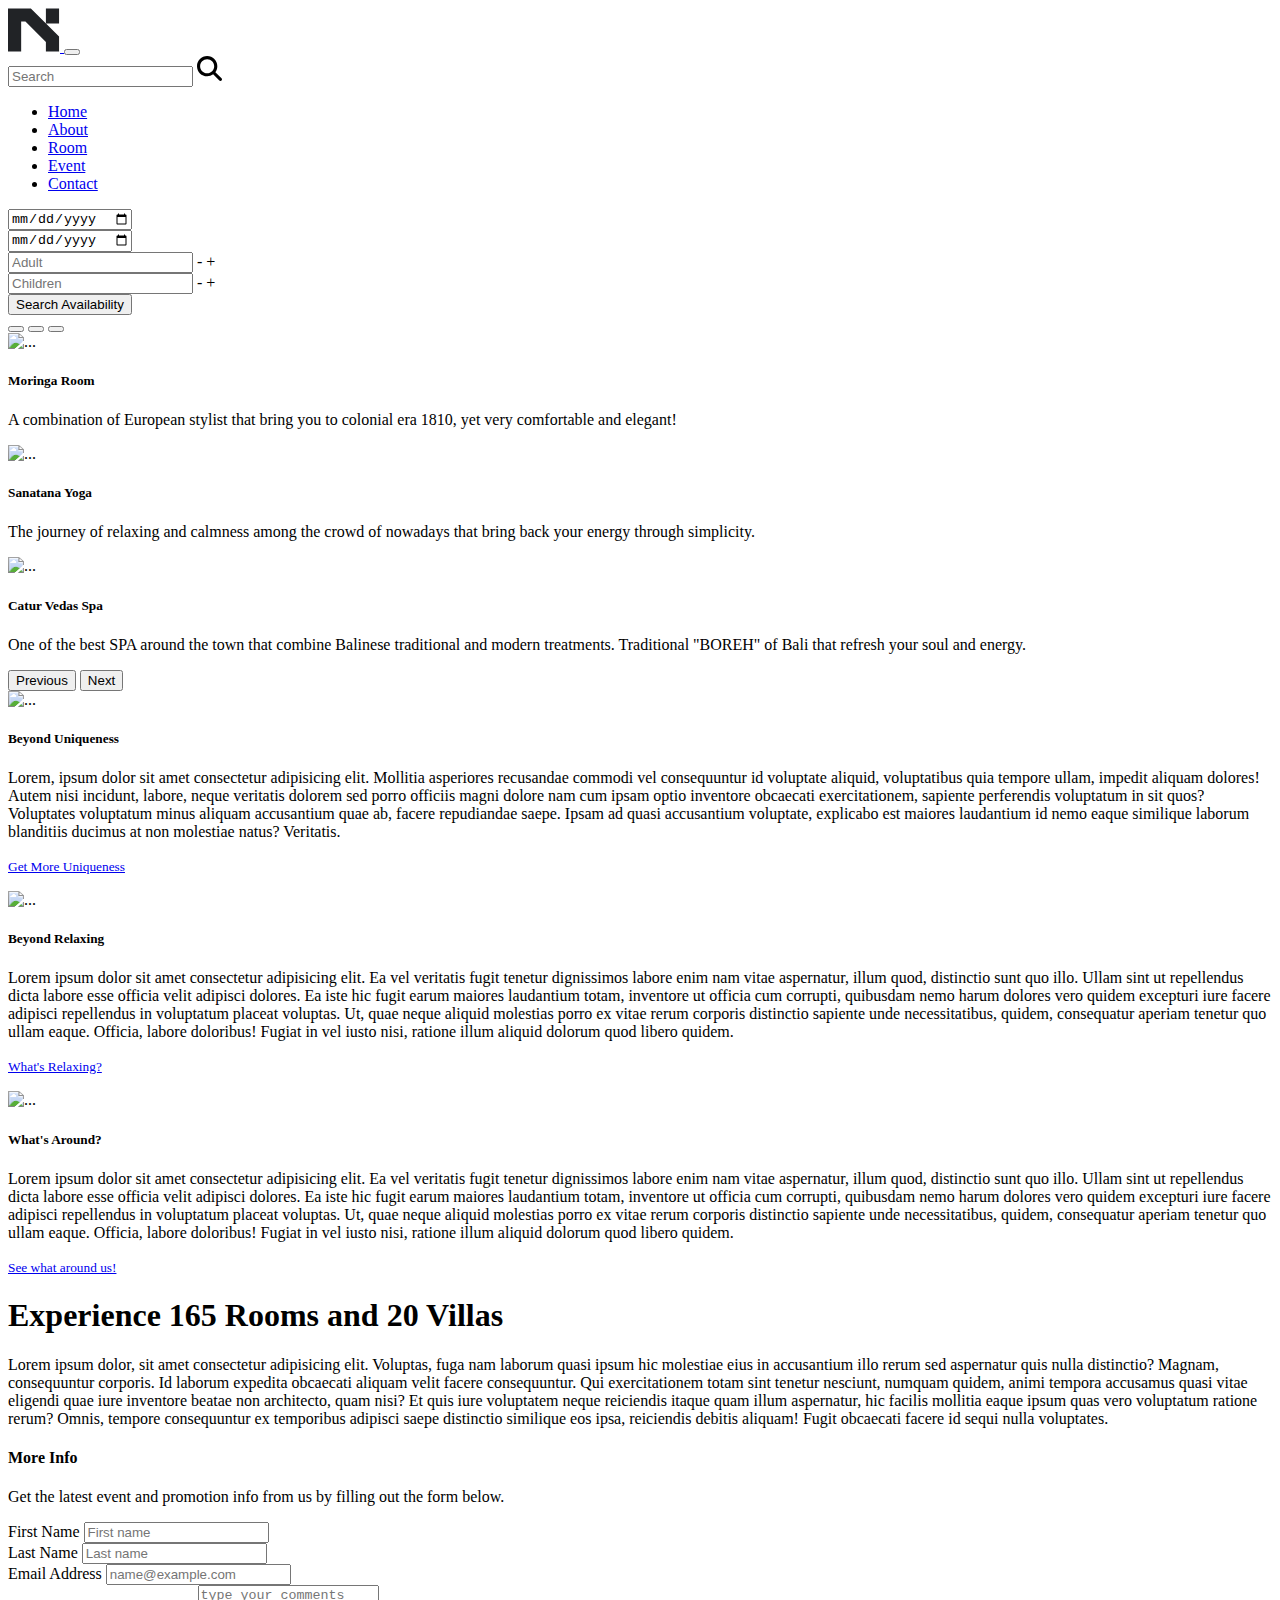
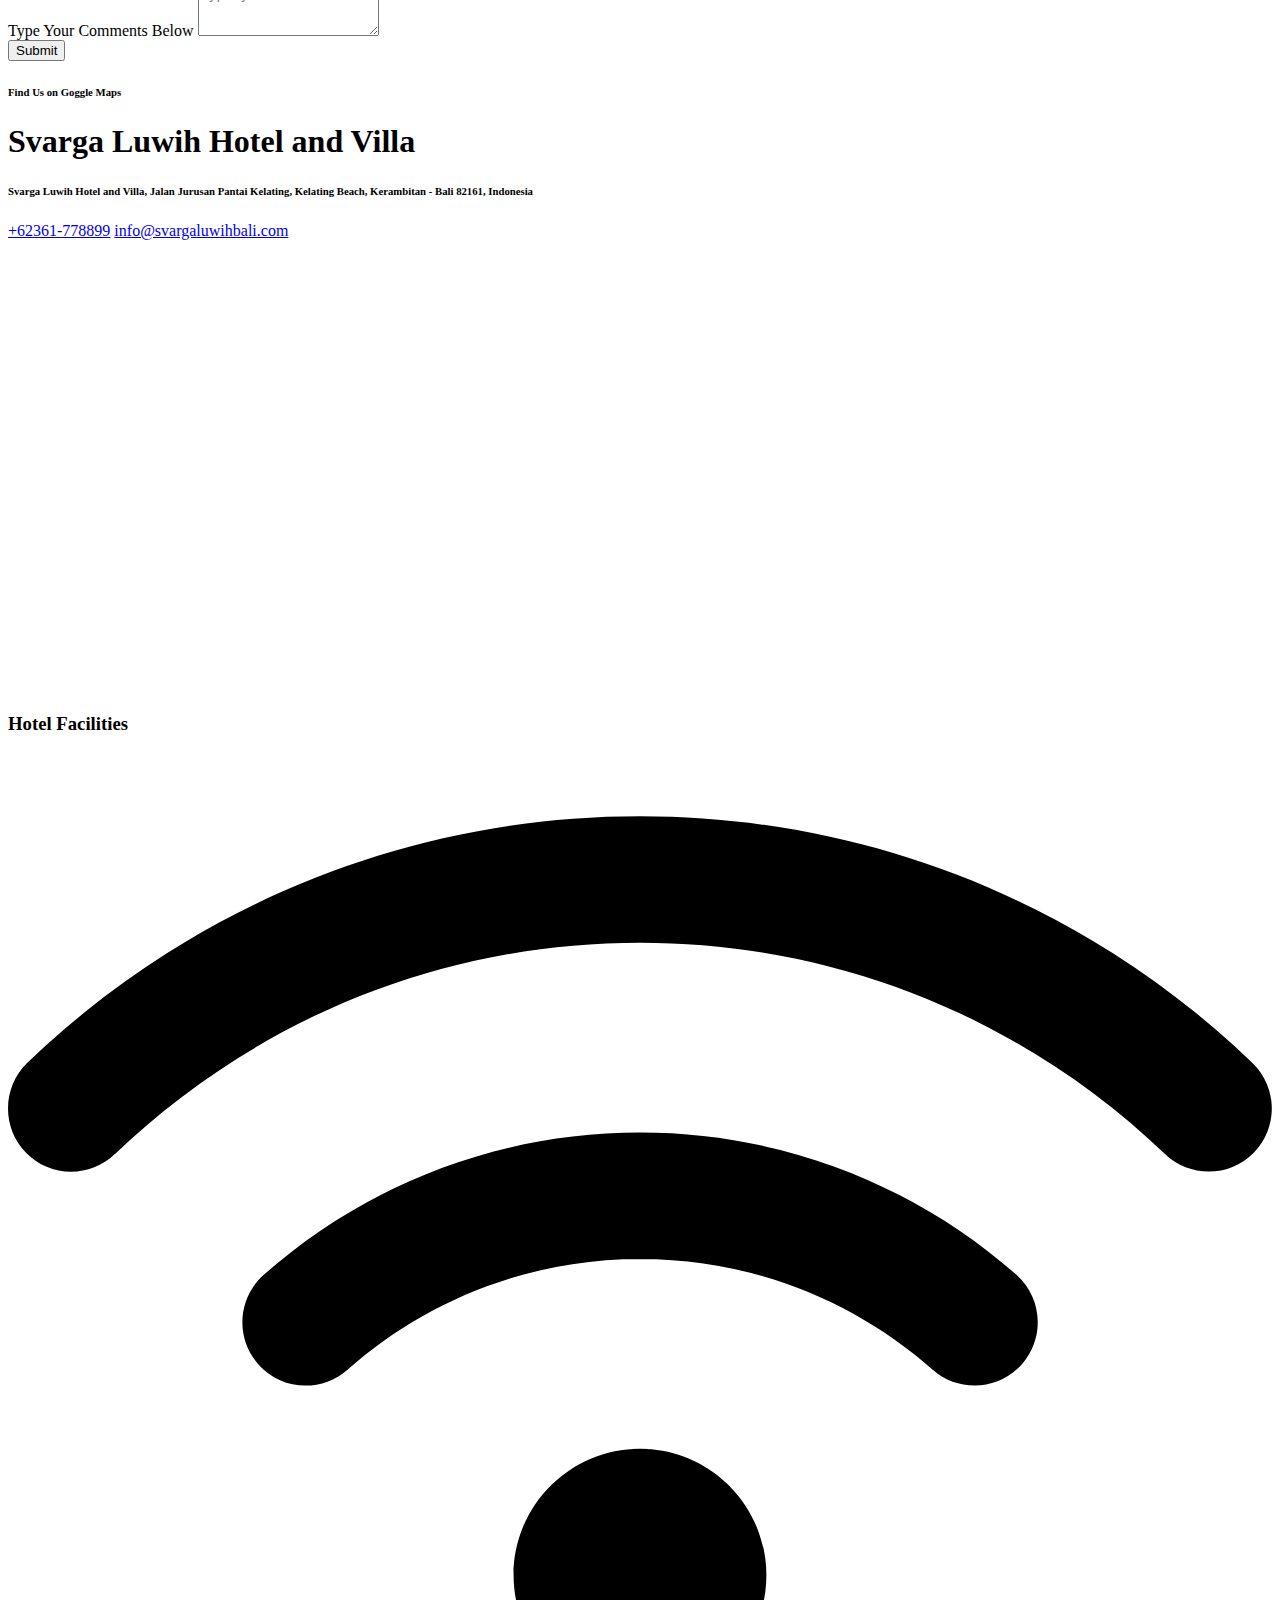
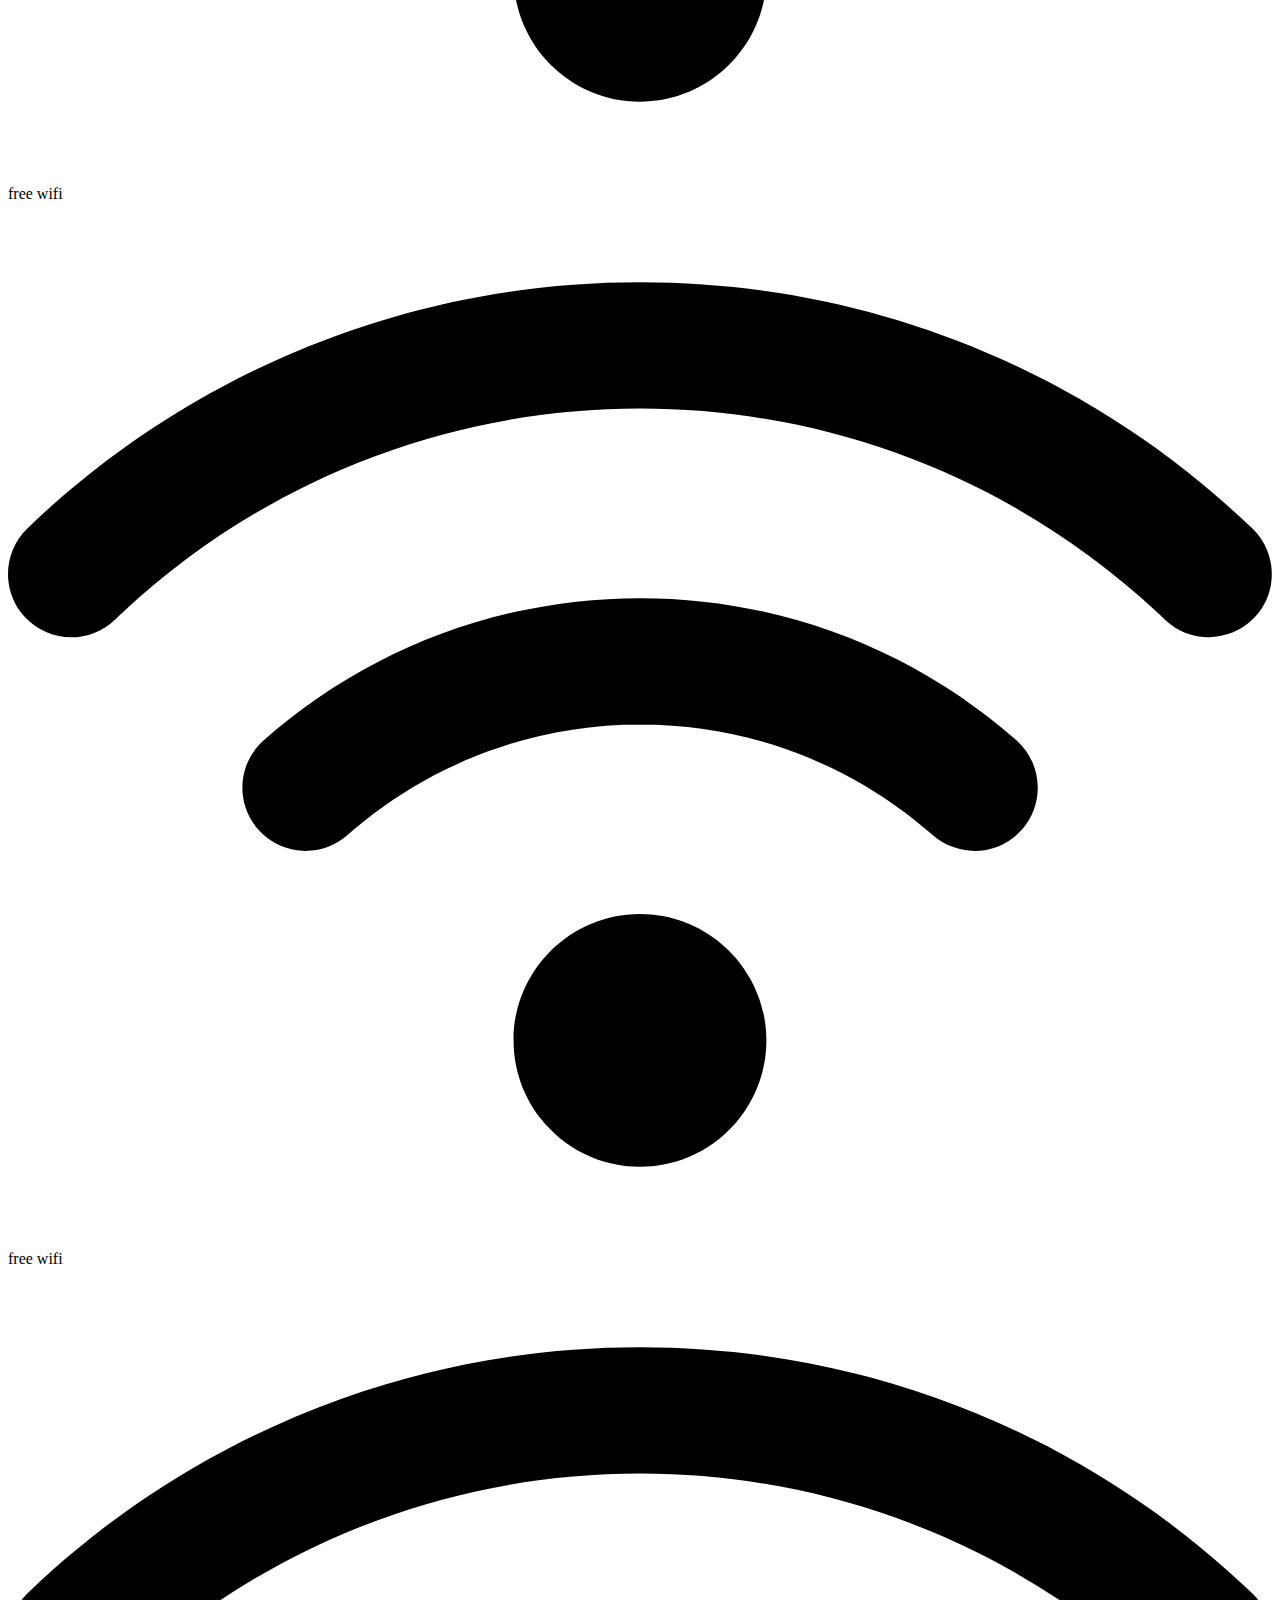
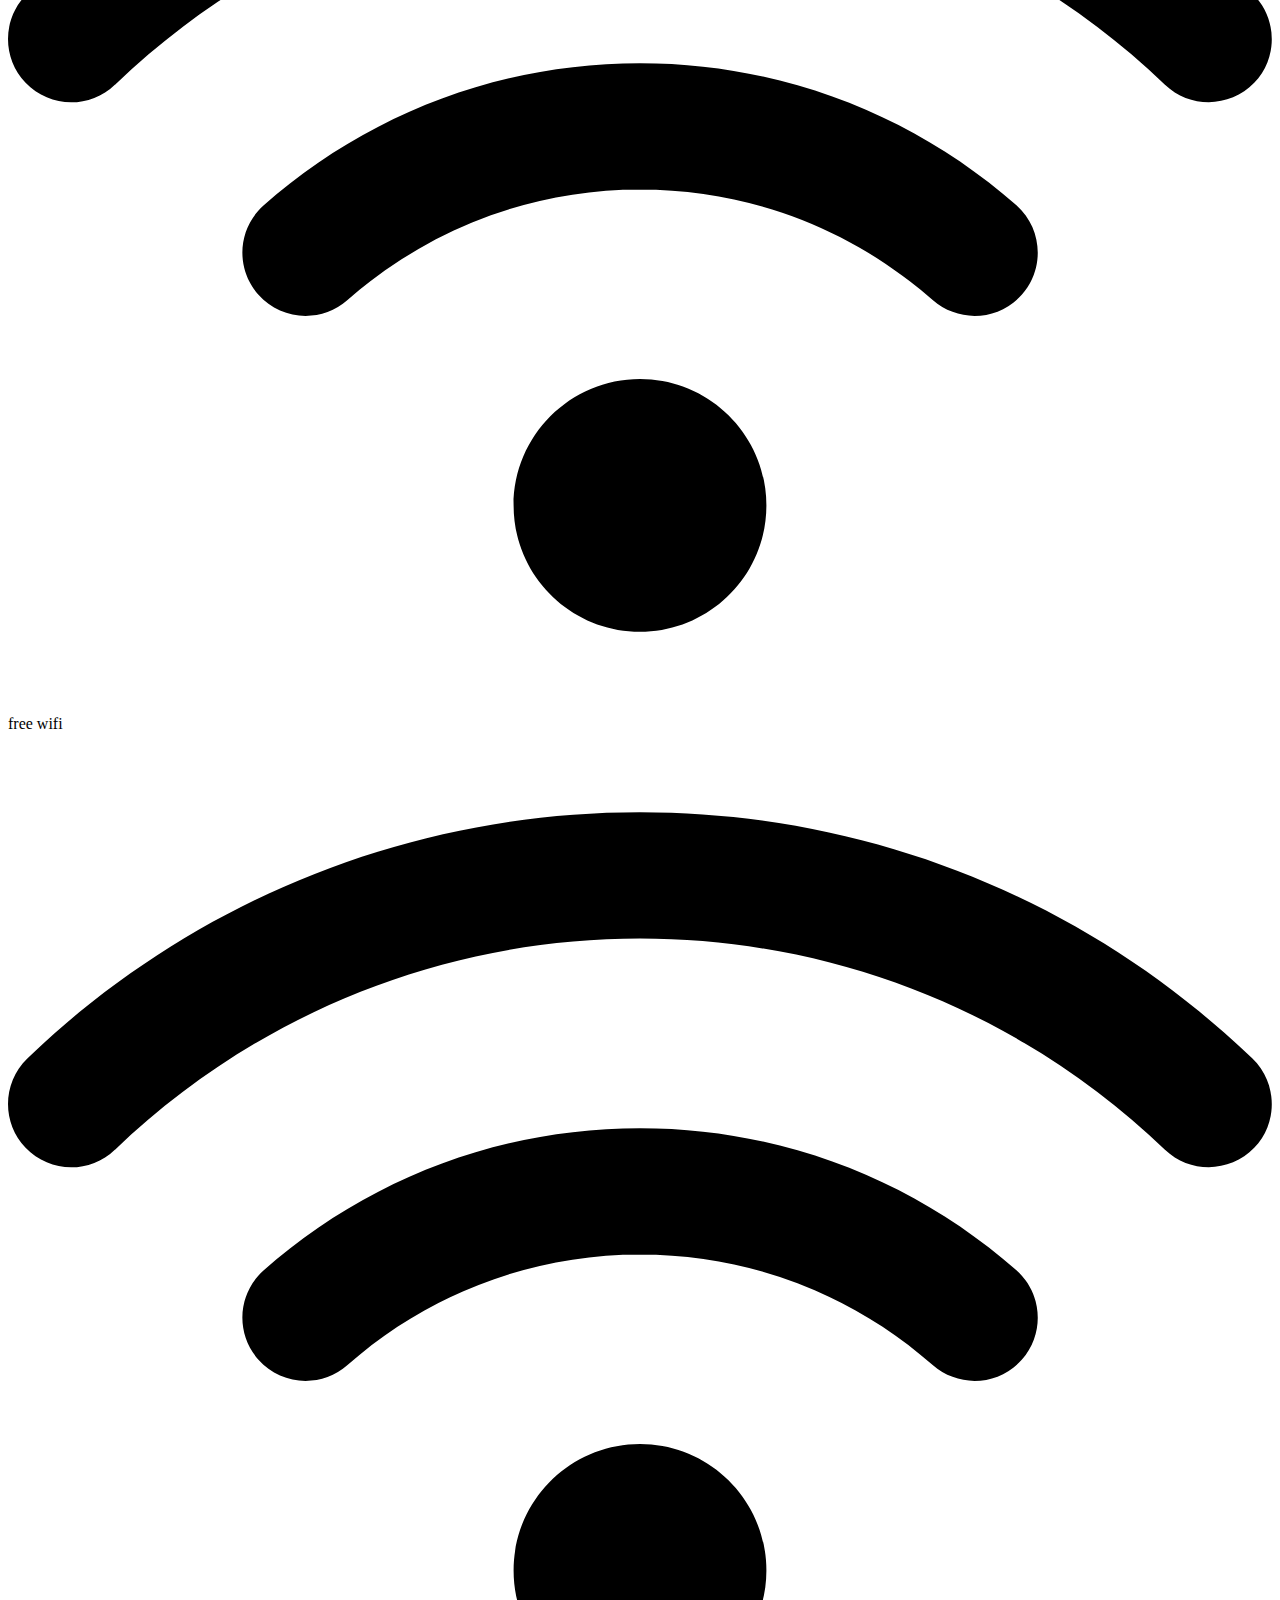
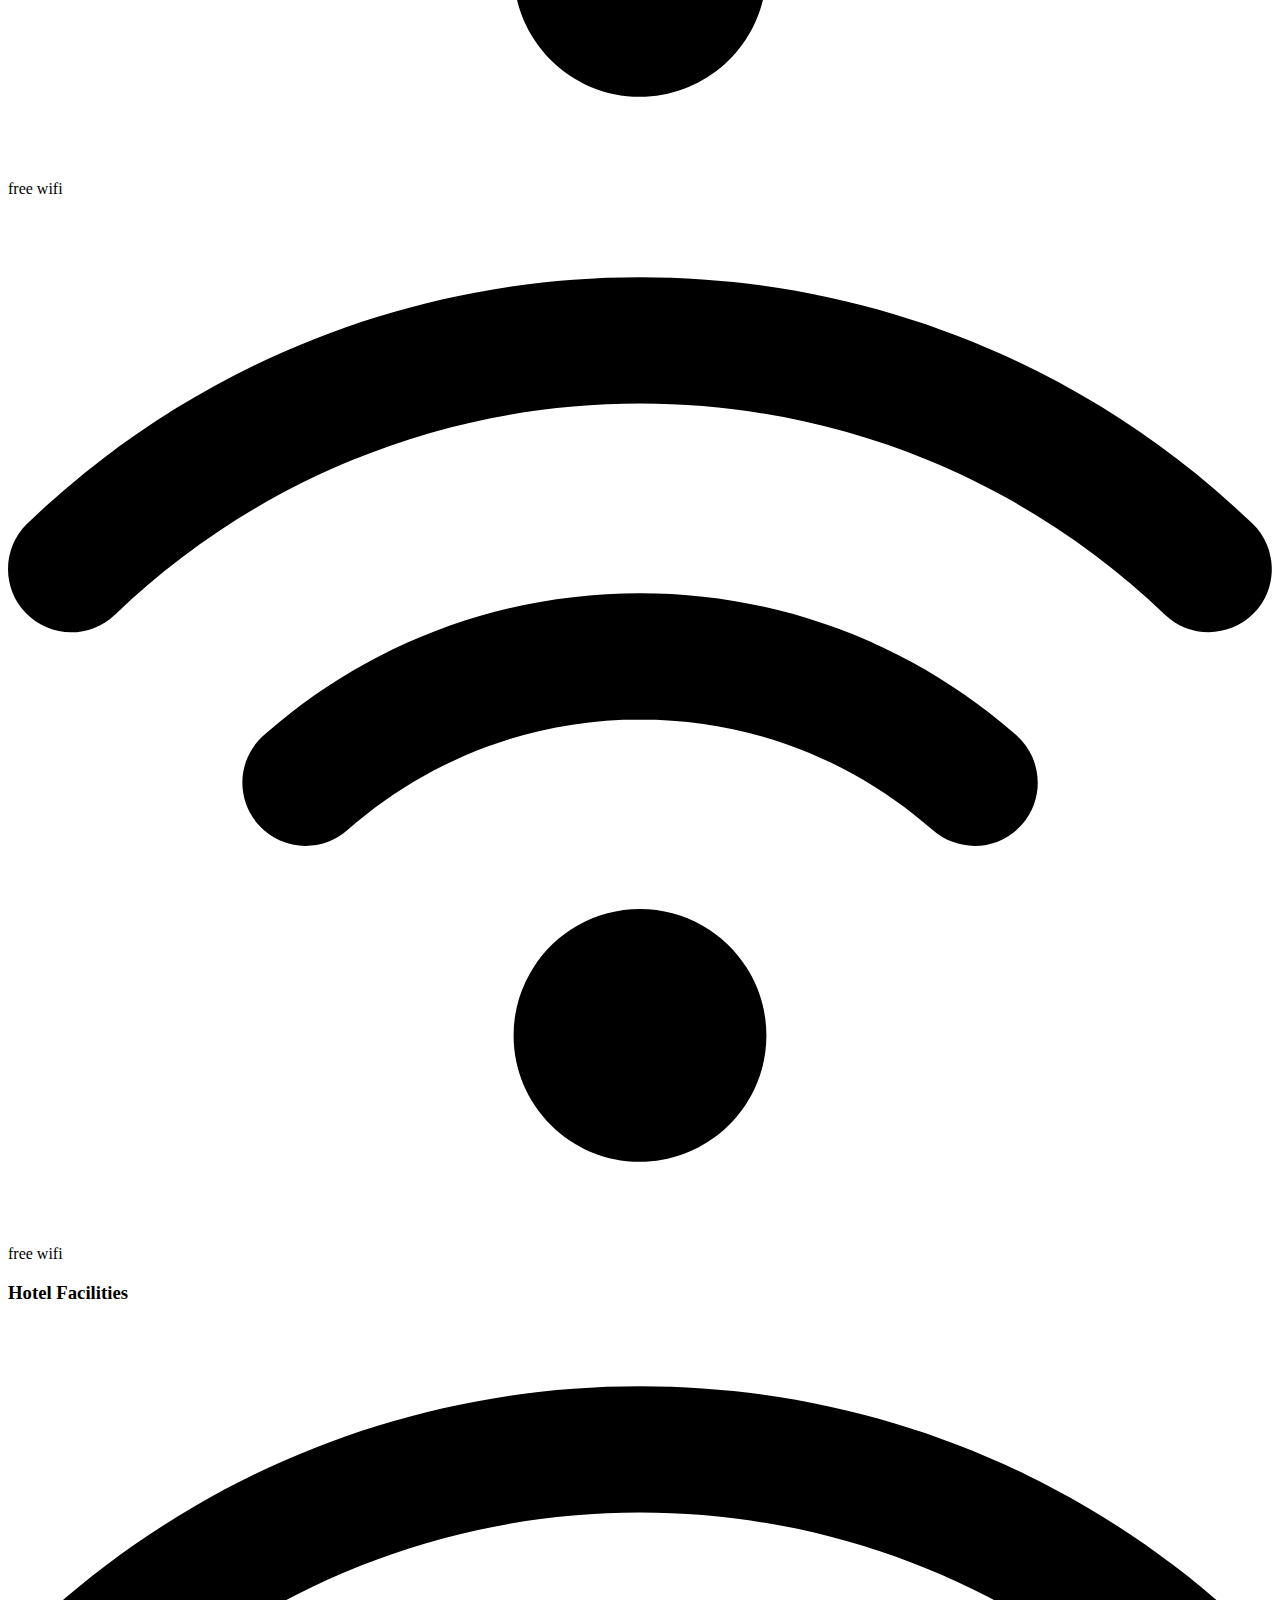
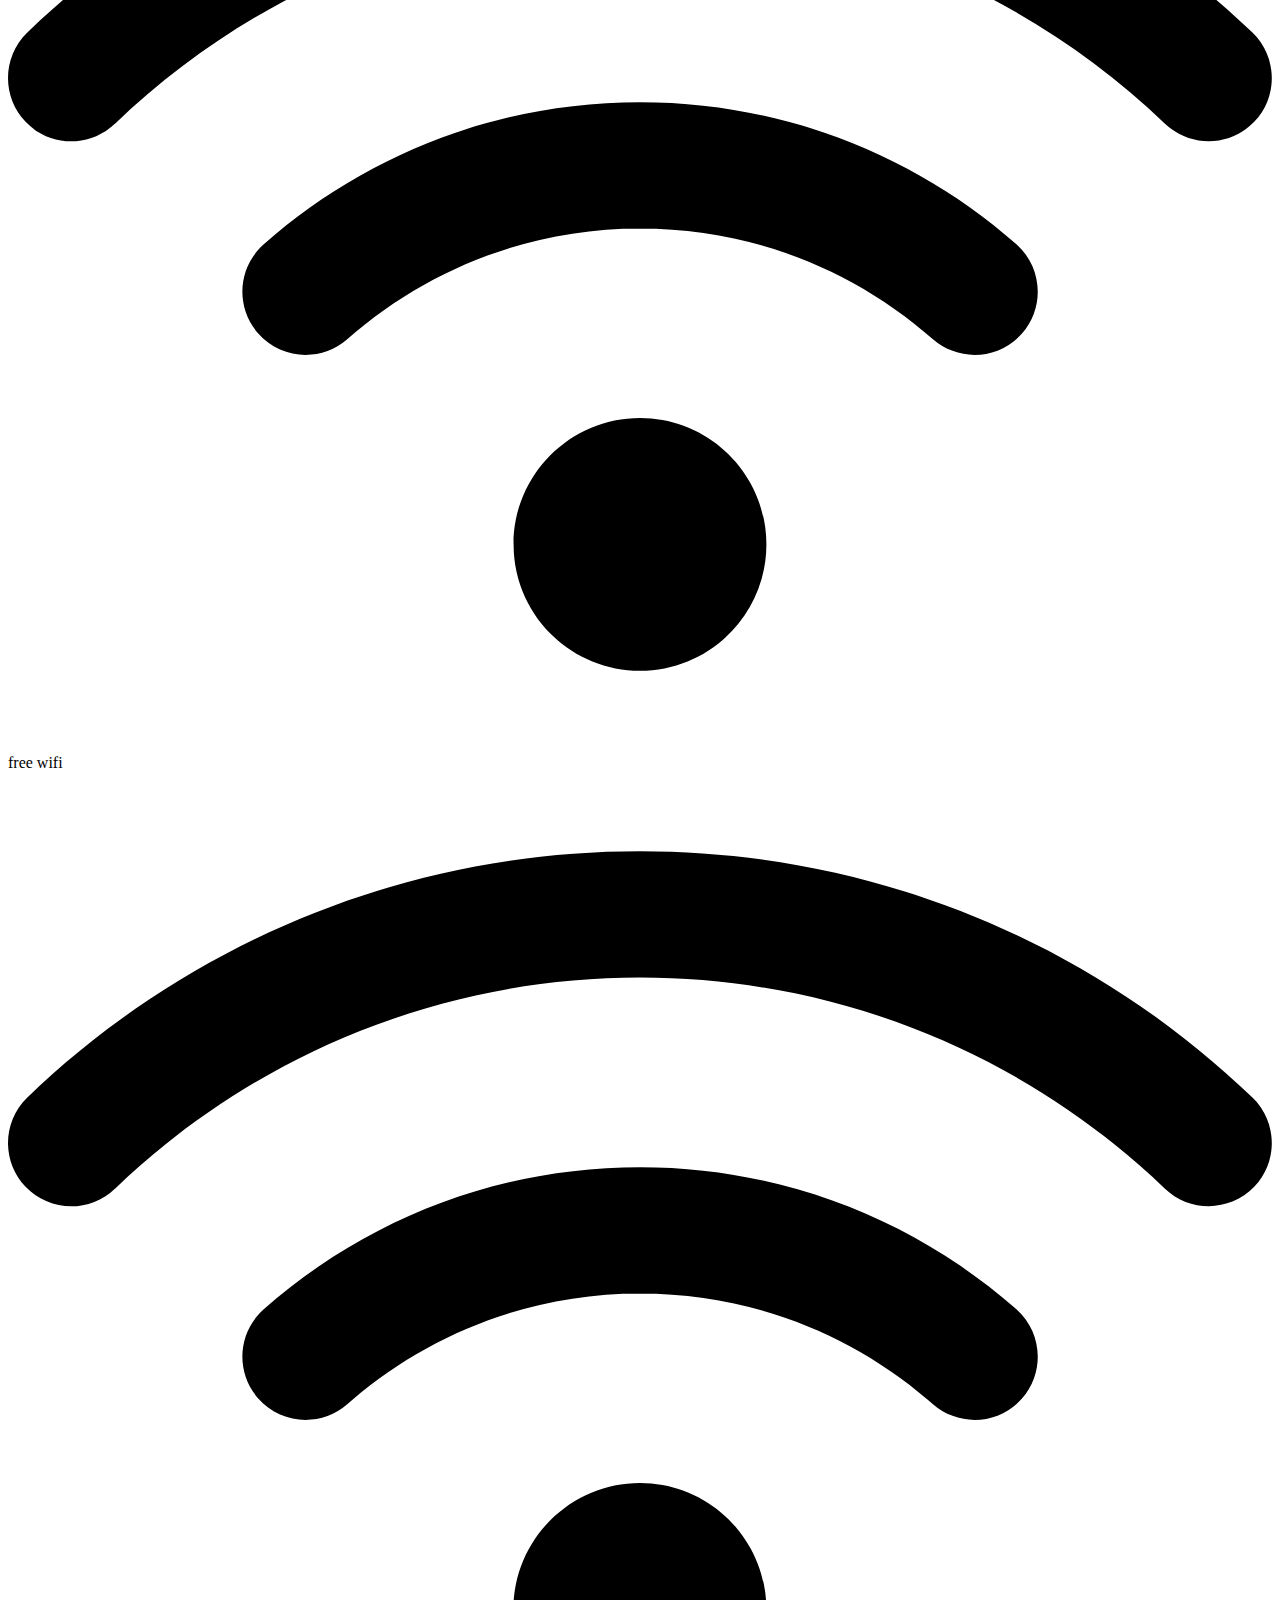
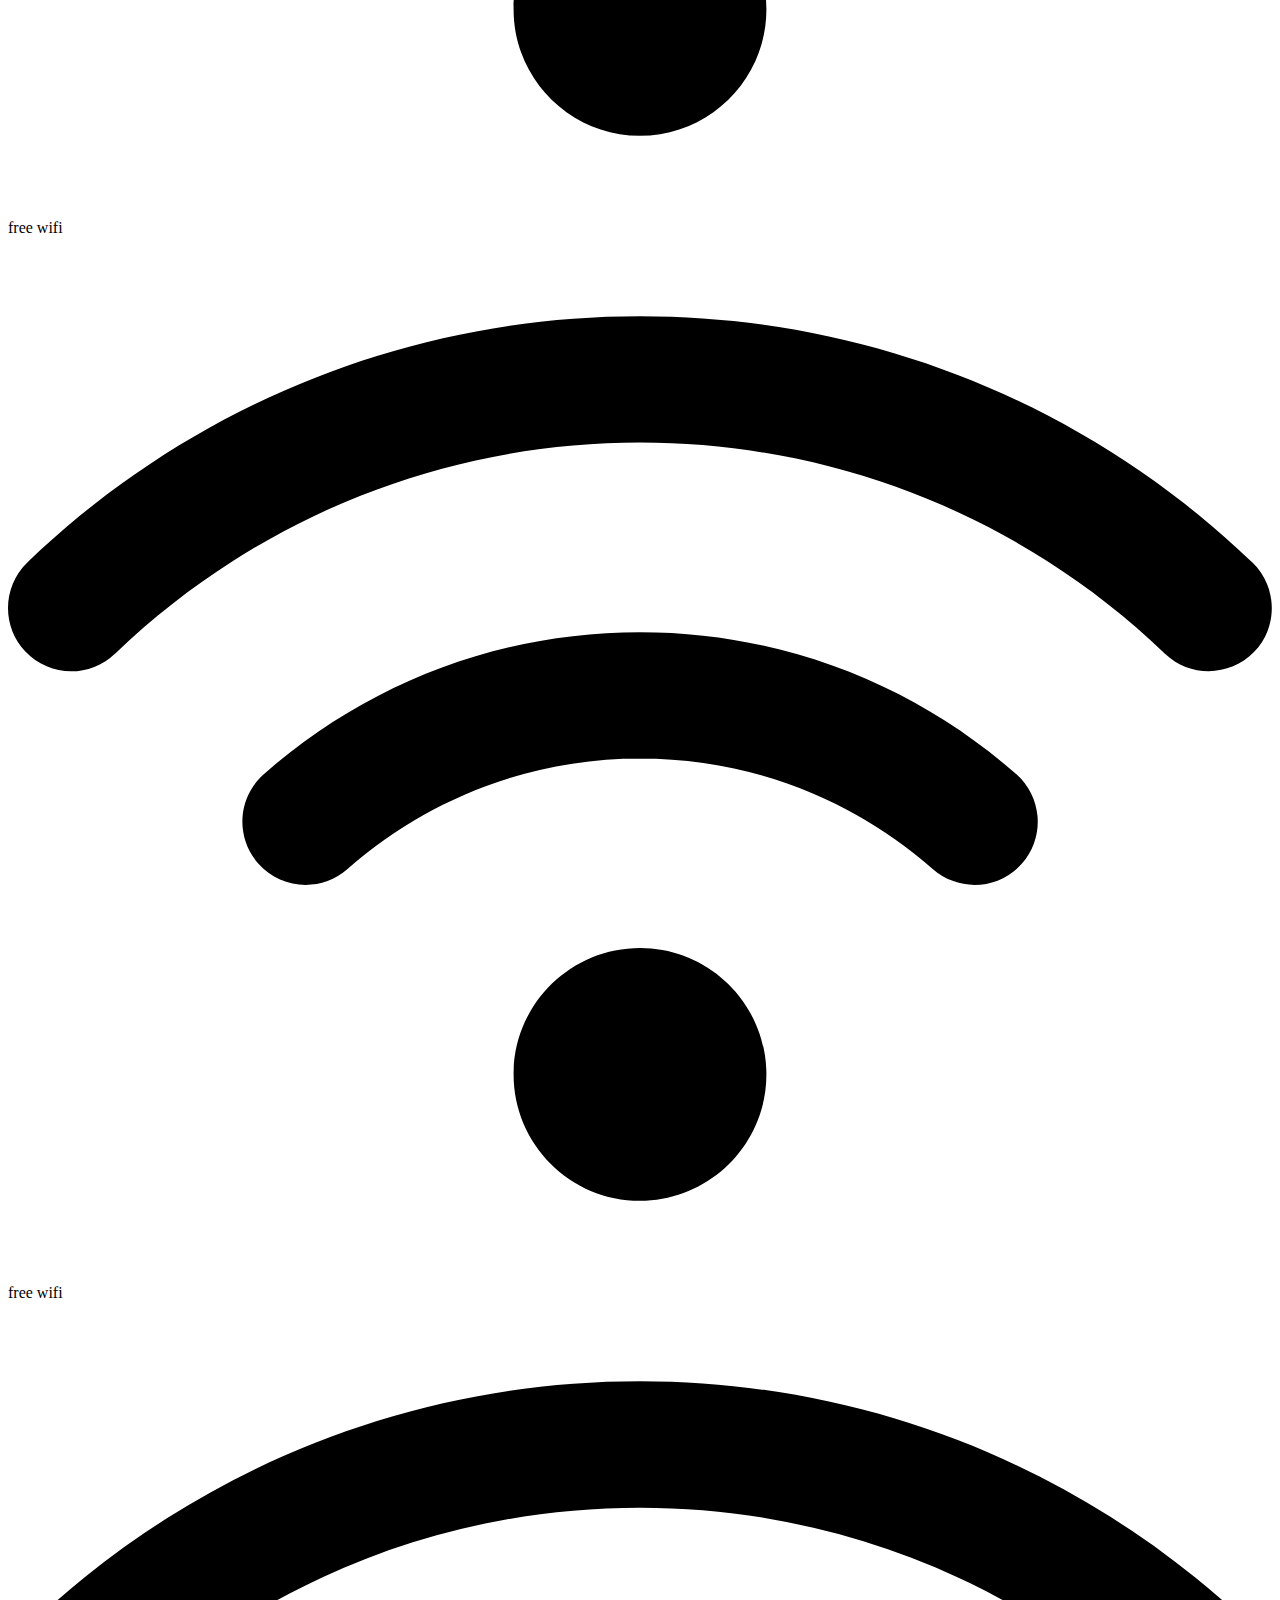
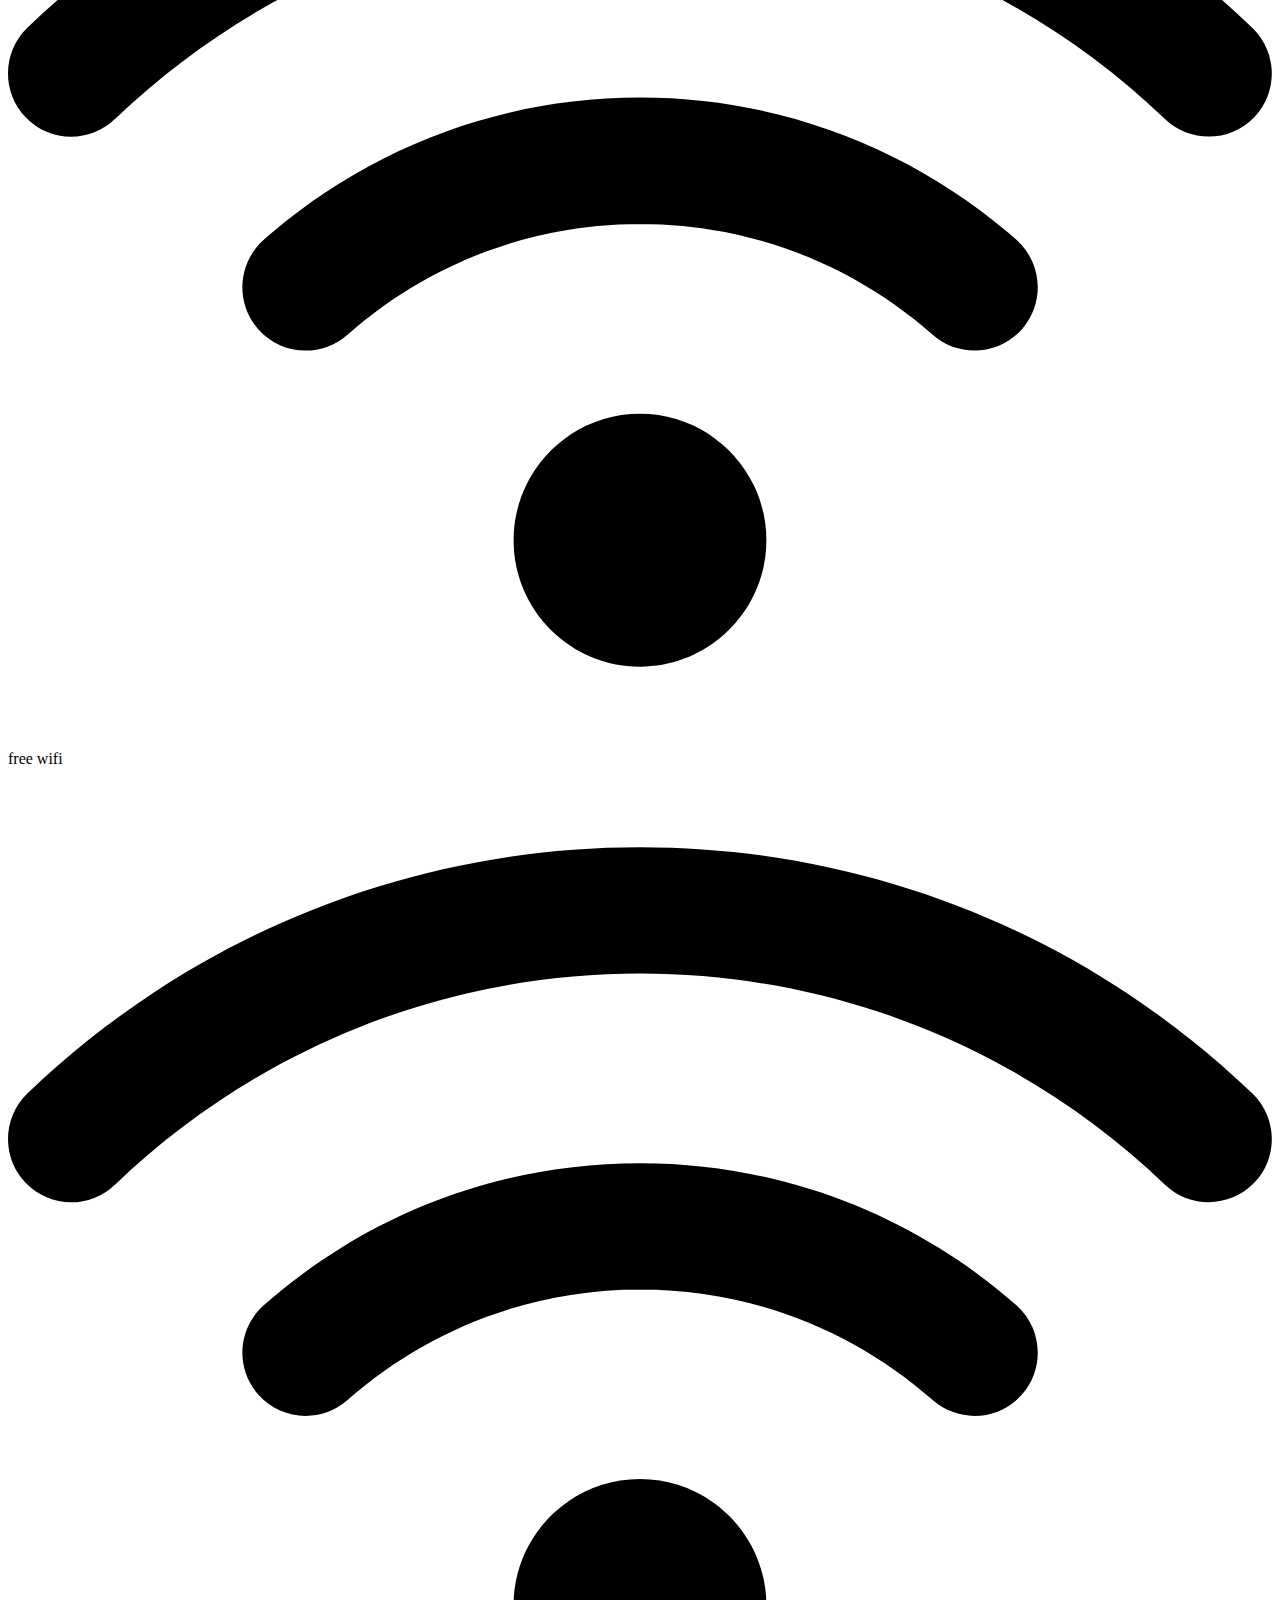
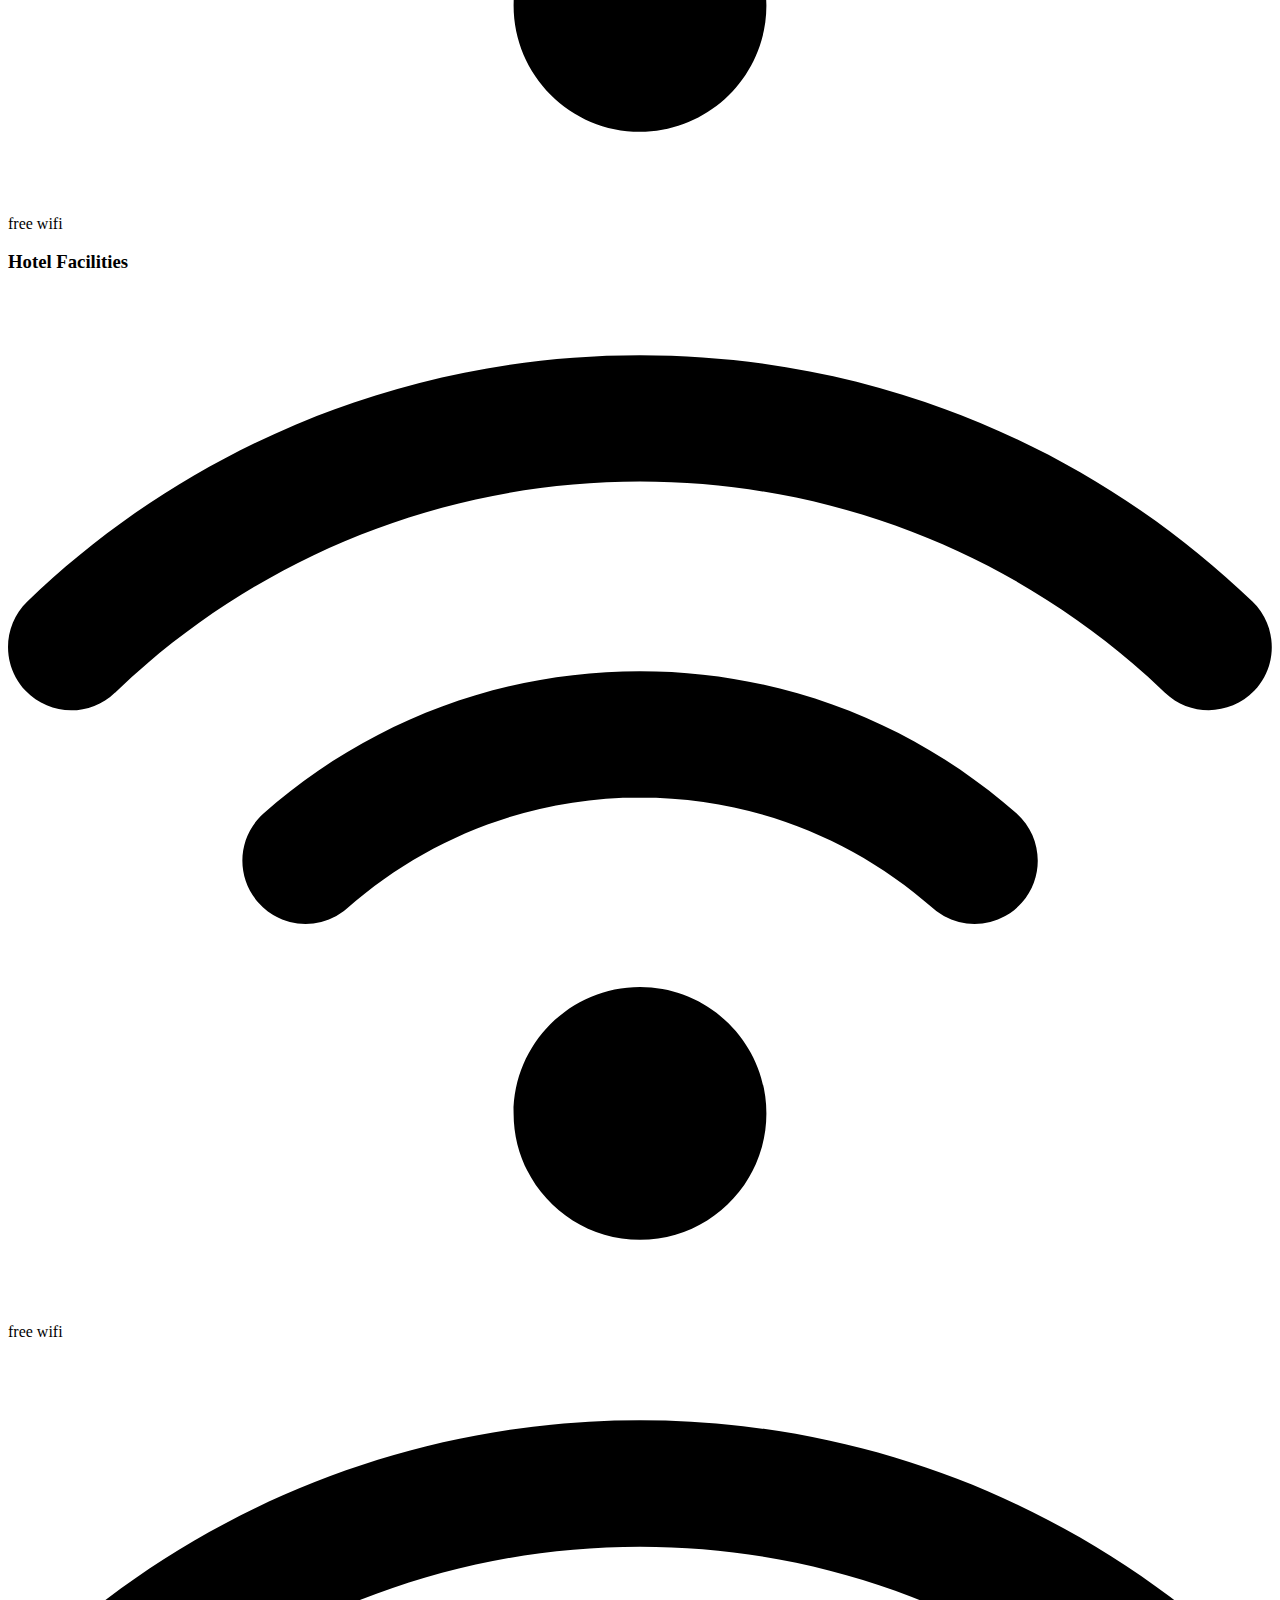
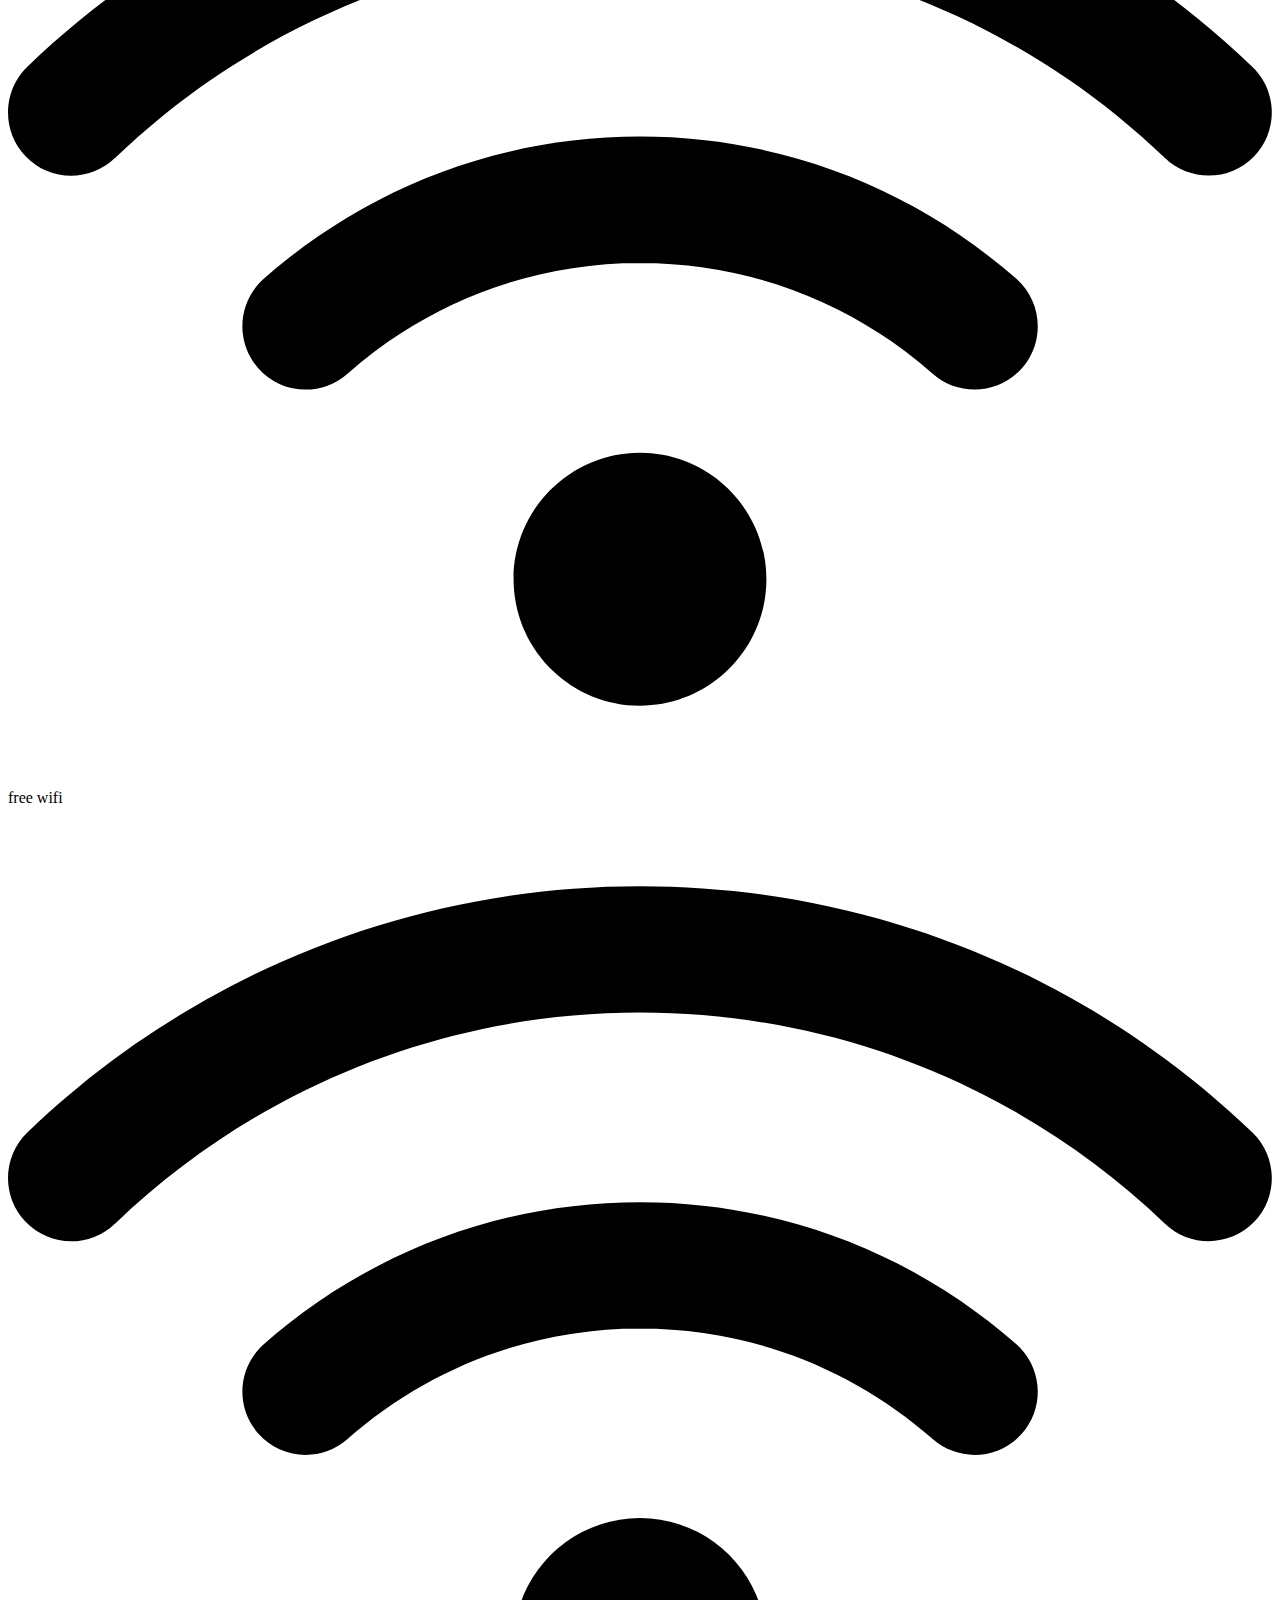
==== index.html @ f9b62614 "initial" ====
<!DOCTYPE html>
<html lang="en">
  <head>
    <meta charset="utf-8" />
    <meta name="viewport" content="width=device-width, initial-scale=1" />
    <title>Bootstrap</title>
    <link href="https://cdn.jsdelivr.net/npm/bootstrap@5.2.2/dist/css/bootstrap.min.css" rel="stylesheet" integrity="sha384-Zenh87qX5JnK2Jl0vWa8Ck2rdkQ2Bzep5IDxbcnCeuOxjzrPF/et3URy9Bv1WTRi" crossorigin="anonymous" />
    <link rel="stylesheet" href="style.css" />
  </head>
  <body>

    <!-- NAVIGATION -->
    <div class="bg-gradient shadow-sm">
      <div class="container">
        <nav class="navbar navbar-expand-lg">
          <div class="container-fluid">
            <a class="navbar-brand" href="#">
              <img src="/asset/logo.svg" alt="" class="bg-light" />
            </a>
            <button class="navbar-toggler" type="button" data-bs-toggle="collapse" data-bs-target="#navbarNav" aria-controls="navbarNav" aria-expanded="false" aria-label="Toggle navigation">
              <span class="navbar-toggler-icon"></span>
            </button>
            <div class="d-flex">
              <div class="input-group w-50 p-3">
                <input type="text" class="form-control d-flex bg-light border border-0" placeholder="Search" aria-label="Recipient's username" aria-describedby="basic-addon2" />
                <span class="input-group-text bg-light border border-0" id="basic-addon2">
                  <img src="asset/search.svg" alt="" width="25px" />
                </span>
              </div>
              <div class="collapse navbar-collapse" id="navbarNav">
                <ul class="navbar-nav ms-auto">
                  <li class="nav-item">
                    <a class="nav-link active text-black" aria-current="page" href="#">Home</a>
                  </li>
                  <li class="nav-item">
                    <a class="nav-link text-black" href="about.html">About</a>
                  </li>
                  <li class="nav-item">
                    <a class="nav-link text-black" href="#">Room</a>
                  </li>
                  <li class="nav-item">
                    <a class="nav-link text-black" href="#">Event</a>
                  </li>
                  <li class="nav-item">
                    <a class="nav-link text-black" href="#">Contact</a>
                  </li>
                </ul>
              </div>
            </div>
          </div>
        </nav>
      </div>
    </div>
    <!-- NAVBAR END -->

    <!-- BOOKING -->
    <div class="container">
      <div class="a-wrapper shadow-sm p-3 mb-5 bg-body rounded m-3 justify-content-evenly">
        <div class="container p-3 w-75 d-flex">

          <div class="input-group mb-3 mx-1">
            <input type="date" class="form-control"/>
          </div>

          <div class="input-group mb-3 ">
            <input type="date" class="form-control"/>
          </div>

          <div class="input-group mb-3 mx-1">
            <input type="text" class="form-control" placeholder="Adult" aria-label="Adult" aria-describedby="basic-addon2" />
            <span class="input-group-text" id="basic-addon2">
              -
            </span>
            <span class="input-group-text" id="basic-addon2">
              +
             </span>
          </div>

          <div class="input-group mb-3 mx-1">
            <input type="text" class="form-control" placeholder="Children" aria-label="Children" aria-describedby="basic-addon2" />
            <span class="input-group-text" id="basic-addon2">
              -
            </span>
            <span class="input-group-text" id="basic-addon2">
              +
             </span>
          </div>

        </div>
        <div class="col d-flex justify-content-center p-0">
          <button type="submit" class="btn btn-primary w-50">Search Availability</button>
        </div>
      </div>
    </div>
    <!-- BOOKING END -->

    <!-- SLIDESHOW -->
    <div class="container">
      <div class="aa-container m-1 shadow-sm p-0 mb-5 bg-body rounded">
        <div id="carouselExampleCaptions" class="carousel slide p-3" data-bs-ride="false">
          <div class="carousel-indicators">
            <button type="button" data-bs-target="#carouselExampleCaptions" data-bs-slide-to="0" class="active" aria-current="true" aria-label="Slide 1"></button>
            <button type="button" data-bs-target="#carouselExampleCaptions" data-bs-slide-to="1" aria-label="Slide 2"></button>
            <button type="button" data-bs-target="#carouselExampleCaptions" data-bs-slide-to="2" aria-label="Slide 3"></button>
          </div>
          <div class="carousel-inner">
            <div class="carousel-item active">
              <img src="https://cdn.pixabay.com/photo/2020/10/18/09/16/bedroom-5664221_1280.jpg" class="d-block w-100" alt="..." />
              <div class="carousel-caption d-none d-md-block">
                <h5>Moringa Room</h5>
                <p>A combination of European stylist that bring you to colonial era 1810, yet very comfortable and elegant!</p>
              </div>
            </div>
            <div class="carousel-item">
              <img src="https://cdn.pixabay.com/photo/2017/01/20/11/44/yoga-1994667_1280.jpg" class="d-block w-100" alt="..." />
              <div class="carousel-caption d-none d-md-block">
                <h5>Sanatana Yoga</h5>
                <p>The journey of relaxing and calmness among the crowd of nowadays that bring back your energy through simplicity.</p>
              </div>
            </div>
            <div class="carousel-item">
              <img src="https://cdn.pixabay.com/photo/2018/02/27/03/36/stones-3184610_1280.jpg" class="d-block w-100" alt="..." />
              <div class="carousel-caption d-none d-md-block">
                <h5>Catur Vedas Spa</h5>
                <p>One of the best SPA around the town that combine Balinese traditional and modern treatments. Traditional "BOREH" of Bali that refresh your soul and energy.</p>
              </div>
            </div>
          </div>
          <button class="carousel-control-prev" type="button" data-bs-target="#carouselExampleCaptions" data-bs-slide="prev">
            <span class="carousel-control-prev-icon" aria-hidden="true"></span>
            <span class="visually-hidden">Previous</span>
          </button>
          <button class="carousel-control-next" type="button" data-bs-target="#carouselExampleCaptions" data-bs-slide="next">
            <span class="carousel-control-next-icon" aria-hidden="true"></span>
            <span class="visually-hidden">Next</span>
          </button>
        </div>
      </div>
    </div>
    <!-- SLIDESHOW END -->

    <!-- ABOUT -->
    <div class="container">
      <div class="a-wrapper m-5 shadow-sm p-3 mb-5 bg-body rounded">
        <div class="card mb-3 w-100">
          <div class="row g-0">
            <div class="col-md-4">
              <img src="https://cdn.pixabay.com/photo/2017/06/06/08/13/hotel-2376536_1280.jpg" class="card-img rounded-start w-100" alt="..." />
            </div>
            <div class="col-md-8">
              <div class="card-body text-center">
                <h5 class="card-title">Beyond Uniqueness</h5>
                <p class="card-text">
                  Lorem, ipsum dolor sit amet consectetur adipisicing elit. Mollitia asperiores recusandae commodi vel consequuntur id voluptate aliquid, voluptatibus quia tempore ullam, impedit aliquam dolores! Autem nisi incidunt, labore,
                  neque veritatis dolorem sed porro officiis magni dolore nam cum ipsam optio inventore obcaecati exercitationem, sapiente perferendis voluptatum in sit quos? Voluptates voluptatum minus aliquam accusantium quae ab, facere
                  repudiandae saepe. Ipsam ad quasi accusantium voluptate, explicabo est maiores laudantium id nemo eaque similique laborum blanditiis ducimus at non molestiae natus? Veritatis.
                </p>
                <a href="#">
                  <p class="card-text position-absolute"><small class="text-muted">Get More Uniqueness</small></p>
                </a>
              </div>
            </div>
          </div>
        </div>

        <div class="card mb-3 w-100">
          <div class="row g-0 d-flex flex-row-reverse">
            <div class="col-md-4">
              <img src="https://cdn.pixabay.com/photo/2017/05/30/19/42/skincare-2357980_1280.jpg" class="card-img rounded-start w-100" alt="..." />
            </div>
            <div class="col-md-8">
              <div class="card-body text-center">
                <h5 class="card-title">Beyond Relaxing</h5>
                <p class="card-text">
                  Lorem ipsum dolor sit amet consectetur adipisicing elit. Ea vel veritatis fugit tenetur dignissimos labore enim nam vitae aspernatur, illum quod, distinctio sunt quo illo. Ullam sint ut repellendus dicta labore esse
                  officia velit adipisci dolores. Ea iste hic fugit earum maiores laudantium totam, inventore ut officia cum corrupti, quibusdam nemo harum dolores vero quidem excepturi iure facere adipisci repellendus in voluptatum placeat
                  voluptas. Ut, quae neque aliquid molestias porro ex vitae rerum corporis distinctio sapiente unde necessitatibus, quidem, consequatur aperiam tenetur quo ullam eaque. Officia, labore doloribus! Fugiat in vel iusto nisi,
                  ratione illum aliquid dolorum quod libero quidem.
                </p>
                <a href="#">
                  <p class="card-text position-absolute"><small class="text-muted">What's Relaxing?</small></p>
                </a>
              </div>
            </div>
          </div>
        </div>

        <div class="card mb-3 w-100">
          <div class="row g-0 d-flex">
            <div class="col-md-4">
              <img src="https://cdn.pixabay.com/photo/2016/11/19/10/30/beach-1838501_1280.jpg" class="card-img rounded-start w-100" alt="..." />
            </div>
            <div class="col-md-8">
              <div class="card-body text-center">
                <h5 class="card-title">What's Around?</h5>
                <p class="card-text">
                  Lorem ipsum dolor sit amet consectetur adipisicing elit. Ea vel veritatis fugit tenetur dignissimos labore enim nam vitae aspernatur, illum quod, distinctio sunt quo illo. Ullam sint ut repellendus dicta labore esse
                  officia velit adipisci dolores. Ea iste hic fugit earum maiores laudantium totam, inventore ut officia cum corrupti, quibusdam nemo harum dolores vero quidem excepturi iure facere adipisci repellendus in voluptatum placeat
                  voluptas. Ut, quae neque aliquid molestias porro ex vitae rerum corporis distinctio sapiente unde necessitatibus, quidem, consequatur aperiam tenetur quo ullam eaque. Officia, labore doloribus! Fugiat in vel iusto nisi,
                  ratione illum aliquid dolorum quod libero quidem.
                </p>
                <a href="#">
                  <p class="card-text position-absolute"><small class="text-muted">See what around us!</small></p>
                </a>
              </div>
            </div>
          </div>
        </div>
      </div>
    </div>
    <!-- ABOUT END -->

    <!-- DESCRIPTION -->
    <div class="container">
      <div class="d-block text-center m-5 shadow-sm p-3 mb-5 bg-body rounded">
        <div class="head">
          <div>
            <h1>Experience 165 Rooms and 20 Villas</h1>
          </div>
          <div></div>
        </div>
        <div class="des">
          <p>
            Lorem ipsum dolor, sit amet consectetur adipisicing elit. Voluptas, fuga nam laborum quasi ipsum hic molestiae eius in accusantium illo rerum sed aspernatur quis nulla distinctio? Magnam, consequuntur corporis. Id laborum
            expedita obcaecati aliquam velit facere consequuntur. Qui exercitationem totam sint tenetur nesciunt, numquam quidem, animi tempora accusamus quasi vitae eligendi quae iure inventore beatae non architecto, quam nisi? Et quis
            iure voluptatem neque reiciendis itaque quam illum aspernatur, hic facilis mollitia eaque ipsum quas vero voluptatum ratione rerum? Omnis, tempore consequuntur ex temporibus adipisci saepe distinctio similique eos ipsa,
            reiciendis debitis aliquam! Fugit obcaecati facere id sequi nulla voluptates.
          </p>
        </div>
      </div>
    </div>
    <!-- DESCRIPTION END -->

    <!-- MAP -->
    <div class="container">
      <div class="wrapper d-flex justify-content-lg-evenly flex-row-reverse shadow-sm p-3 mb-5 bg-body rounded">
        <div class="row g-3 w-25">
          <div class="p-3 m-3">
            <h4>More Info</h4>
            <p>Get the latest event and promotion info from us by filling out the form below.</p>
          </div>
          <div class="col">
            <label for="exampleFormControlInput1" class="form-label">First Name</label>
            <input type="text" class="form-control" placeholder="First name" aria-label="First name" />
          </div>
          <div class="col">
            <label for="exampleFormControlInput1" class="form-label">Last Name</label>
            <input type="text" class="form-control" placeholder="Last name" aria-label="Last name" />
          </div>
          <div class="mb-3">
            <label for="exampleFormControlInput1" class="form-label">Email Address</label>
            <input type="email" class="form-control" id="exampleFormControlInput1" placeholder="name@example.com" />
          </div>
          <div class="mb-3">
            <label for="exampleFormControlTextarea1" class="form-label">Type Your Comments Below </label>
            <textarea class="form-control" id="exampleFormControlTextarea1" rows="3" placeholder="type your comments"></textarea>
          </div>
          <div class="button">
            <button type="submit" class="btn btn-primary w-auto">Submit</button>
          </div>
        </div>

        <div class="map">
          <div class="h6-map">
            <h6>Find Us on Goggle Maps</h6>
            <h1>Svarga Luwih Hotel and Villa</h1>
            <h6>Svarga Luwih Hotel and Villa, Jalan Jurusan Pantai Kelating, Kelating Beach, Kerambitan - Bali 82161, Indonesia</h6>
            <a href="#" class="color: $dark">+62361-778899</a>
            <a href="#">info@svargaluwihbali.com</a>
          </div>
          <iframe
            src="https://www.google.com/maps/embed?pb=!1m18!1m12!1m3!1d31561.404699803927!2d115.03842146905714!3d-8.579110055351775!2m3!1f0!2f0!3f0!3m2!1i1024!2i768!4f13.1!3m3!1m2!1s0x2dd2372cd328b009%3A0xbdc6df53e5522a70!2sPantai%20Kelating!5e0!3m2!1sid!2sid!4v1668514928039!5m2!1sid!2sid"
            class="m-5"
            width="600"
            height="450"
            style="border: 0"
            allowfullscreen=""
            loading="lazy"
            referrerpolicy="no-referrer-when-downgrade"
          ></iframe>
        </div>
      </div>
    </div>
    <!-- MAP END -->

    <!-- FACILITIES -->
    <div class="container">
      <div class="wrapper bg-light d-flex justify-content-center align-items-center shadow-sm p-3 mb-0 bg-body rounded">
        

        <!-- Facilities 1 -->
        <div class="justify-content-between me-4">
            <h3 class="text-center">Hotel Facilities</h3>

            <div class="row justtify-content-left icon1 mt-4">
              <div class="col-3 icon1">
                <img src="/asset/wifi-solid.svg" alt="" />
              </div>
              <div class="col-9 align-self-center">
                <p >free wifi</p>
              </div>
            </div>

            <div class="row justtify-content-left icon1 mt-4">
              <div class="col-3 icon1">
                <img src="/asset/wifi-solid.svg" alt="" />
              </div>
              <div class="col-9 align-self-center">
                <p >free wifi</p>
              </div>
            </div>

            <div class="row justtify-content-left icon1 mt-4">
              <div class="col-3 icon1">
                <img src="/asset/wifi-solid.svg" alt="" />
              </div>
              <div class="col-9 align-self-center">
                <p >free wifi</p>
              </div>
            </div>

            <div class="row justtify-content-left icon1 mt-4">
              <div class="col-3 icon1">
                <img src="/asset/wifi-solid.svg" alt="" />
              </div>
              <div class="col-9 align-self-center">
                <p >free wifi</p>
              </div>
            </div>

            <div class="row justtify-content-left icon1 mt-4">
              <div class="col-3 icon1">
                <img src="/asset/wifi-solid.svg" alt="" />
              </div>
              <div class="col-9 align-self-center">
                <p >free wifi</p>
              </div>
            </div>
        </div>

        <!-- Facilities 2-->
        <div class="justify-content-between me-4">
            <h3 class="text-center">Hotel Facilities</h3>

            <div class="row justtify-content-left icon1 mt-4">
              <div class="col-3 icon1">
                <img src="/asset/wifi-solid.svg" alt="" />
              </div>
              <div class="col-9 align-self-center">
                <p >free wifi</p>
              </div>
            </div>

            <div class="row justtify-content-left icon1 mt-4">
              <div class="col-3 icon1">
                <img src="/asset/wifi-solid.svg" alt="" />
              </div>
              <div class="col-9 align-self-center">
                <p >free wifi</p>
              </div>
            </div>

            <div class="row justtify-content-left icon1 mt-4">
              <div class="col-3 icon1">
                <img src="/asset/wifi-solid.svg" alt="" />
              </div>
              <div class="col-9 align-self-center">
                <p >free wifi</p>
              </div>
            </div>

            <div class="row justtify-content-left icon1 mt-4">
              <div class="col-3 icon1">
                <img src="/asset/wifi-solid.svg" alt="" />
              </div>
              <div class="col-9 align-self-center">
                <p >free wifi</p>
              </div>
            </div>

            <div class="row justtify-content-left icon1 mt-4">
              <div class="col-3 icon1">
                <img src="/asset/wifi-solid.svg" alt="" />
              </div>
              <div class="col-9 align-self-center">
                <p >free wifi</p>
              </div>
            </div>

        </div>

        <!-- Facilities 3-->
        <div class="justify-content-between me-4">
          <h3 class="text-center">Hotel Facilities</h3>

          <div class="row justtify-content-left icon1 mt-4">
            <div class="col-3 icon1">
              <img src="/asset/wifi-solid.svg" alt="" />
            </div>
            <div class="col-9 align-self-center">
              <p >free wifi</p>
            </div>
          </div>

          <div class="row justtify-content-left icon1 mt-4">
            <div class="col-3 icon1">
              <img src="/asset/wifi-solid.svg" alt="" />
            </div>
            <div class="col-9 align-self-center">
              <p >free wifi</p>
            </div>
          </div>

          <div class="row justtify-content-left icon1 mt-4">
            <div class="col-3 icon1">
              <img src="/asset/wifi-solid.svg" alt="" />
            </div>
            <div class="col-9 align-self-center">
              <p >free wifi</p>
            </div>
          </div>

          <div class="row justtify-content-left icon1 mt-4">
            <div class="col-3 icon1">
              <img src="/asset/wifi-solid.svg" alt="" />
            </div>
            <div class="col-9 align-self-center">
              <p >free wifi</p>
            </div>
          </div>

          <div class="row justtify-content-left icon1 mt-4">
            <div class="col-3 icon1">
              <img src="/asset/wifi-solid.svg" alt="" />
            </div>
            <div class="col-9 align-self-center">
              <p >free wifi</p>
            </div>
          </div>

      </div>
        
      </div>
    </div>
    <!-- FACILITIES END -->

    <!-- FOOTER -->
    <div class="container p-3">
      <div class="wrapper bg-light d-flex justify-content-evenly align-items-center shadow-sm mb-0 bg-body rounded">
        <div class="logo">
          <a href="#">
            <img src="/asset/logo.svg" alt="" />
          </a>
        </div>
        <div class="sosial">
          <ul class="ul list-unstyled align-items-center justify-content-evenly">
            <li>
              <a href="#" class="ico text-black text-decoration-none"> <img class="img" src="/asset/whatsapp.svg" alt="" />WhatsApp</a>
            </li>
            <li>
              <a href="#" class="ico text-black text-decoration-none"><img src="/asset/facebook.svg" alt="" />Facebook</a>
            </li>
            <li>
              <a href="#" class="ico text-black text-decoration-none"><img src="/asset/instagram.svg" alt="" />instagram</a>
            </li>
            <li>
              <a href="#" class="ico text-black text-decoration-none"><img src="/asset/tiktok.svg" alt="" />TikTok</a>
            </li>
          </ul>
        </div>
        <div class="info">
          <div class="explore p-0 text-black">
            <h3>Explore More</h3>
            <ul>
              <a class="text-decoration-none text-black" href="#">Sustainability</a>
            </ul>
            <ul>
              <a class="text-decoration-none text-black" href="#">Foundation</a>
            </ul>
            <ul>
              <a class="text-decoration-none text-black" href="#">Career</a>
            </ul>
            <ul>
              <a class="text-decoration-none text-black" href="#">Experiences & Tour</a>
            </ul>
          </div>
        </div>
      </div>
    </div>
    <!-- FOOTER -->
    <script src="https://cdn.jsdelivr.net/npm/bootstrap@5.2.2/dist/js/bootstrap.bundle.min.js" integrity="sha384-OERcA2EqjJCMA+/3y+gxIOqMEjwtxJY7qPCqsdltbNJuaOe923+mo//f6V8Qbsw3" crossorigin="anonymous"></script>
  </body>
</html>
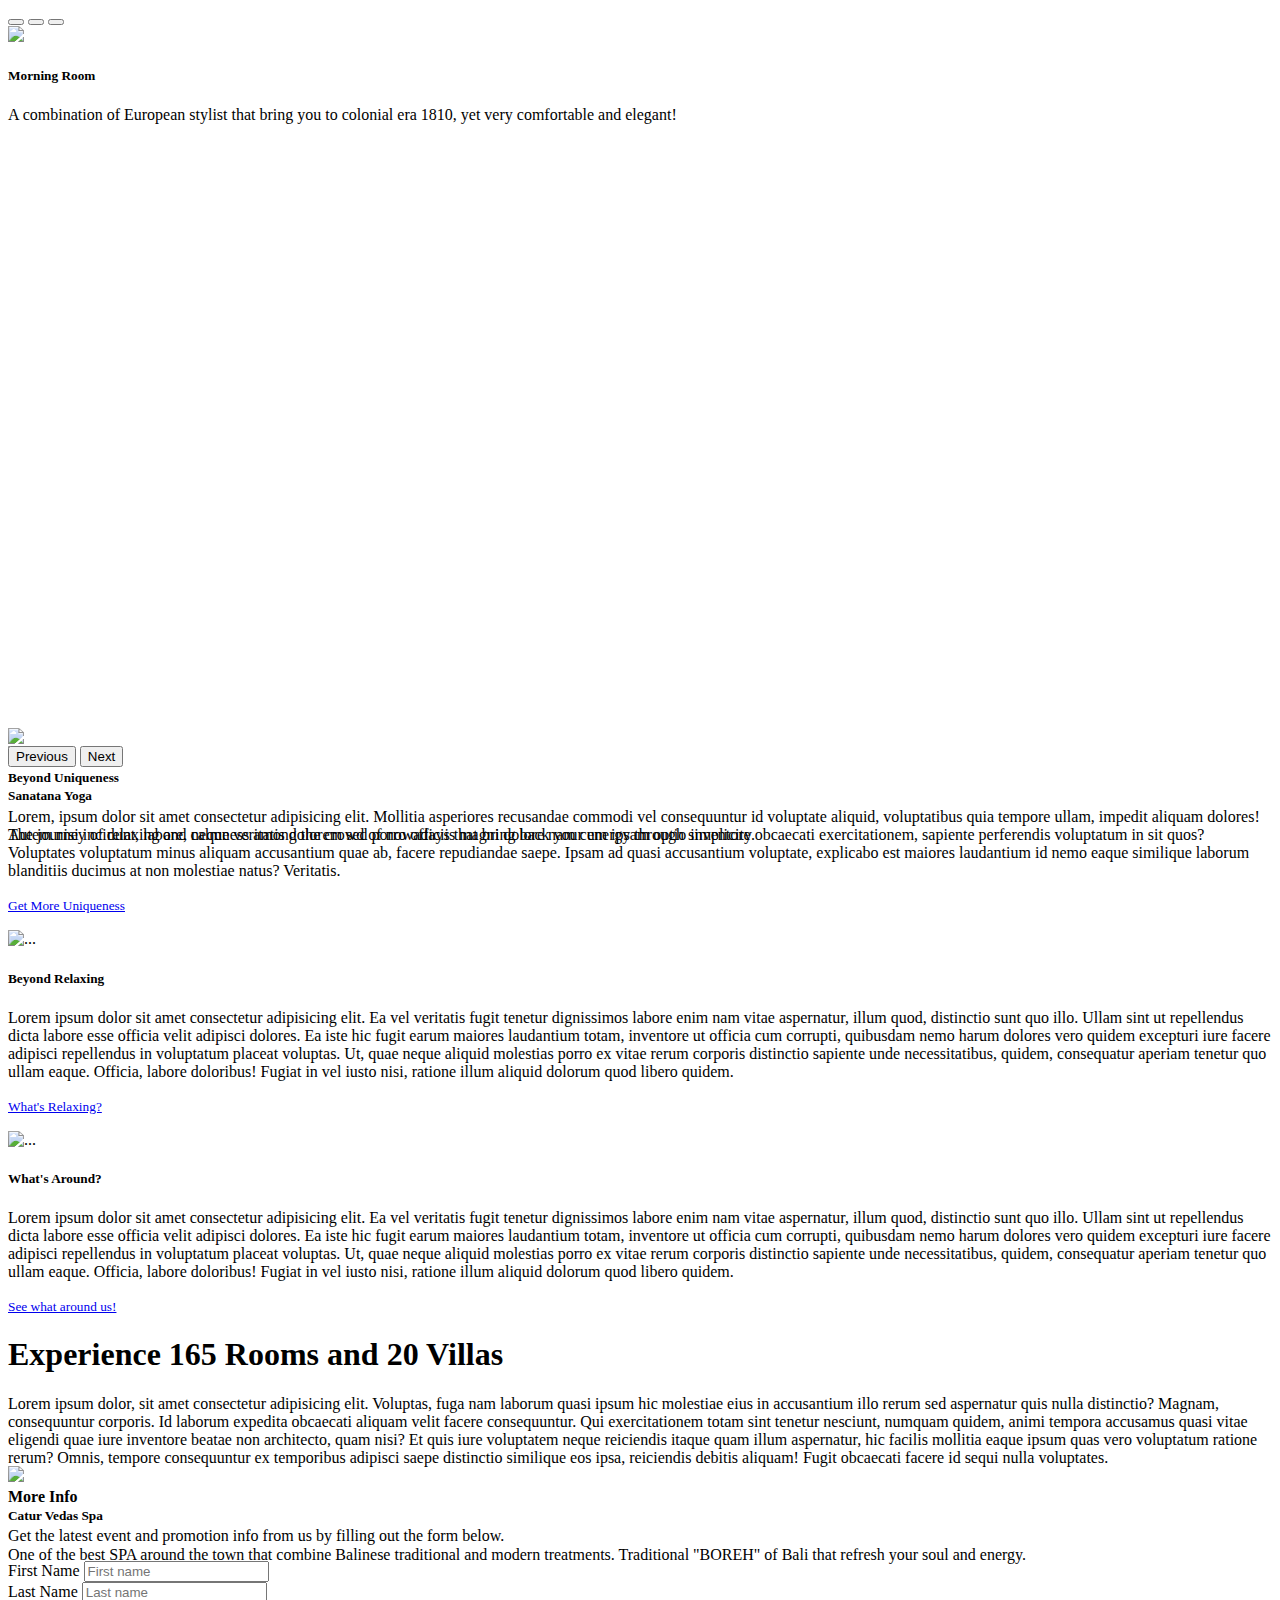
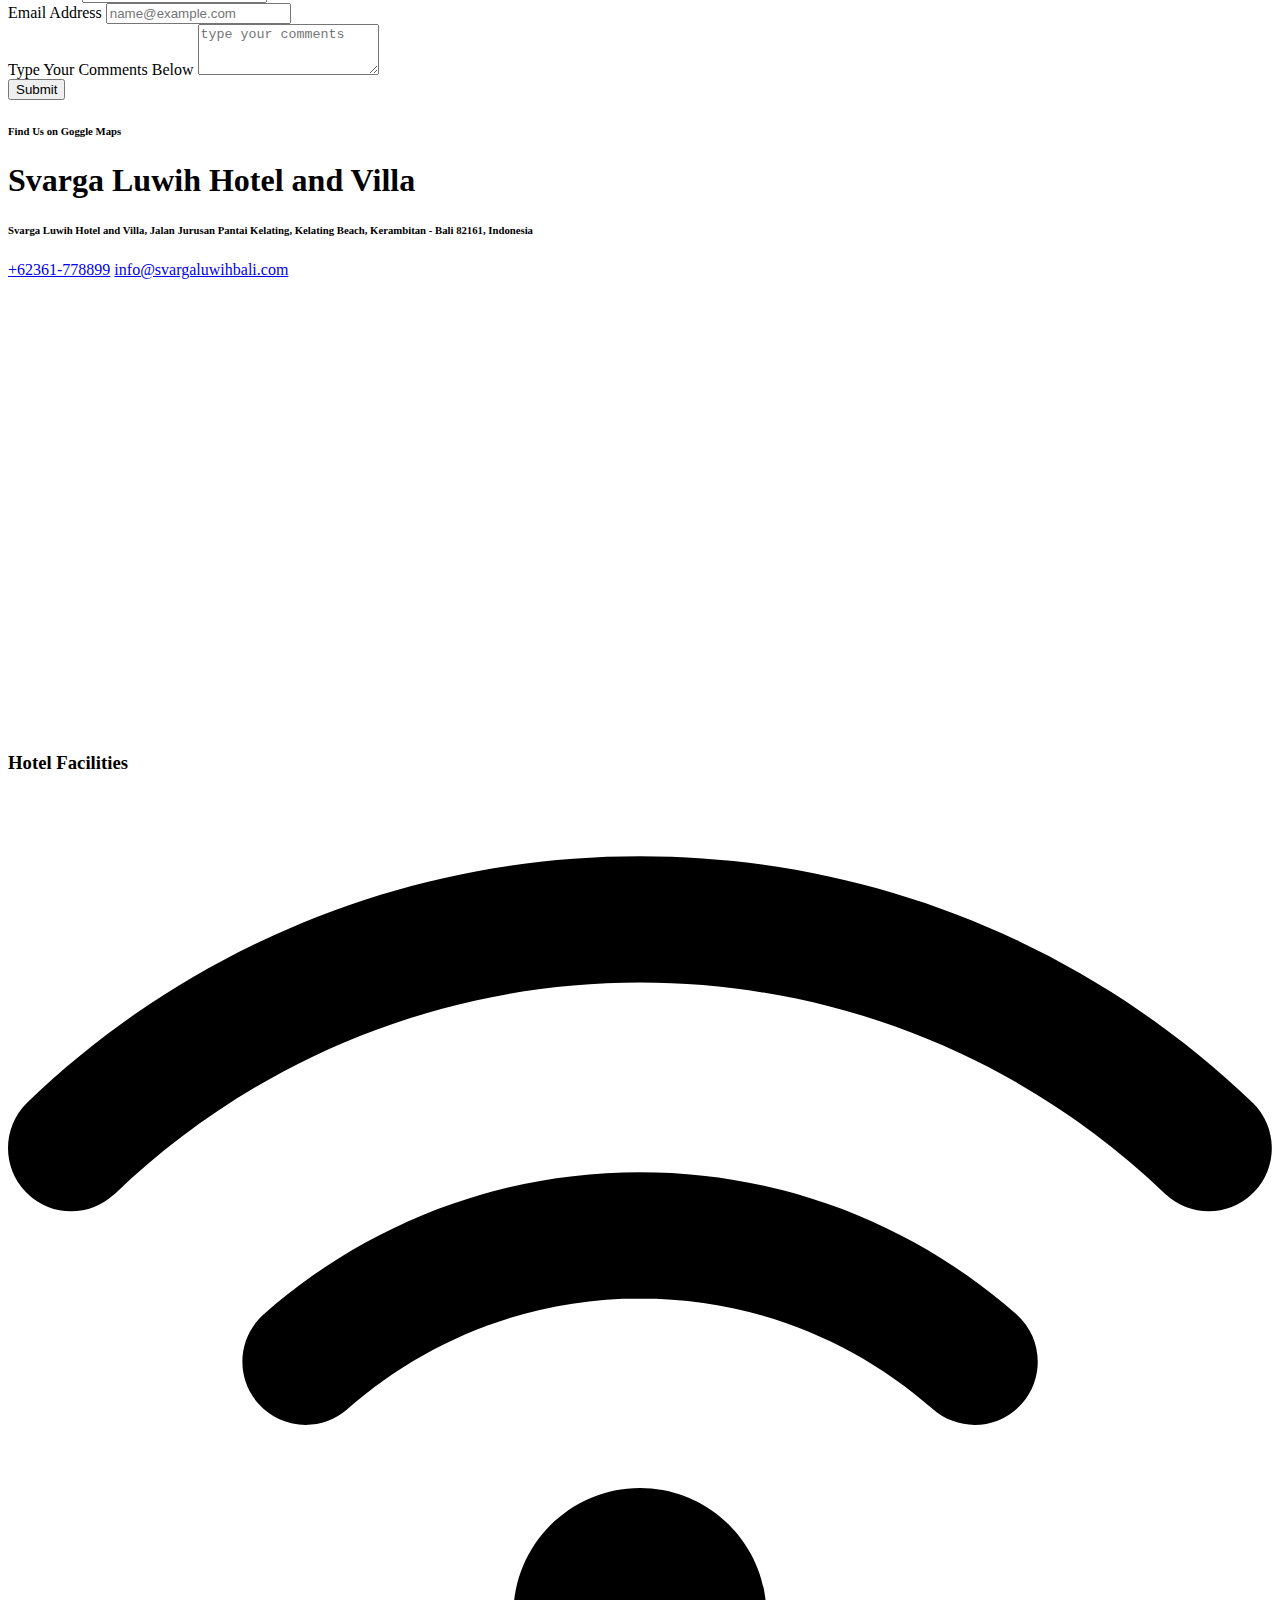
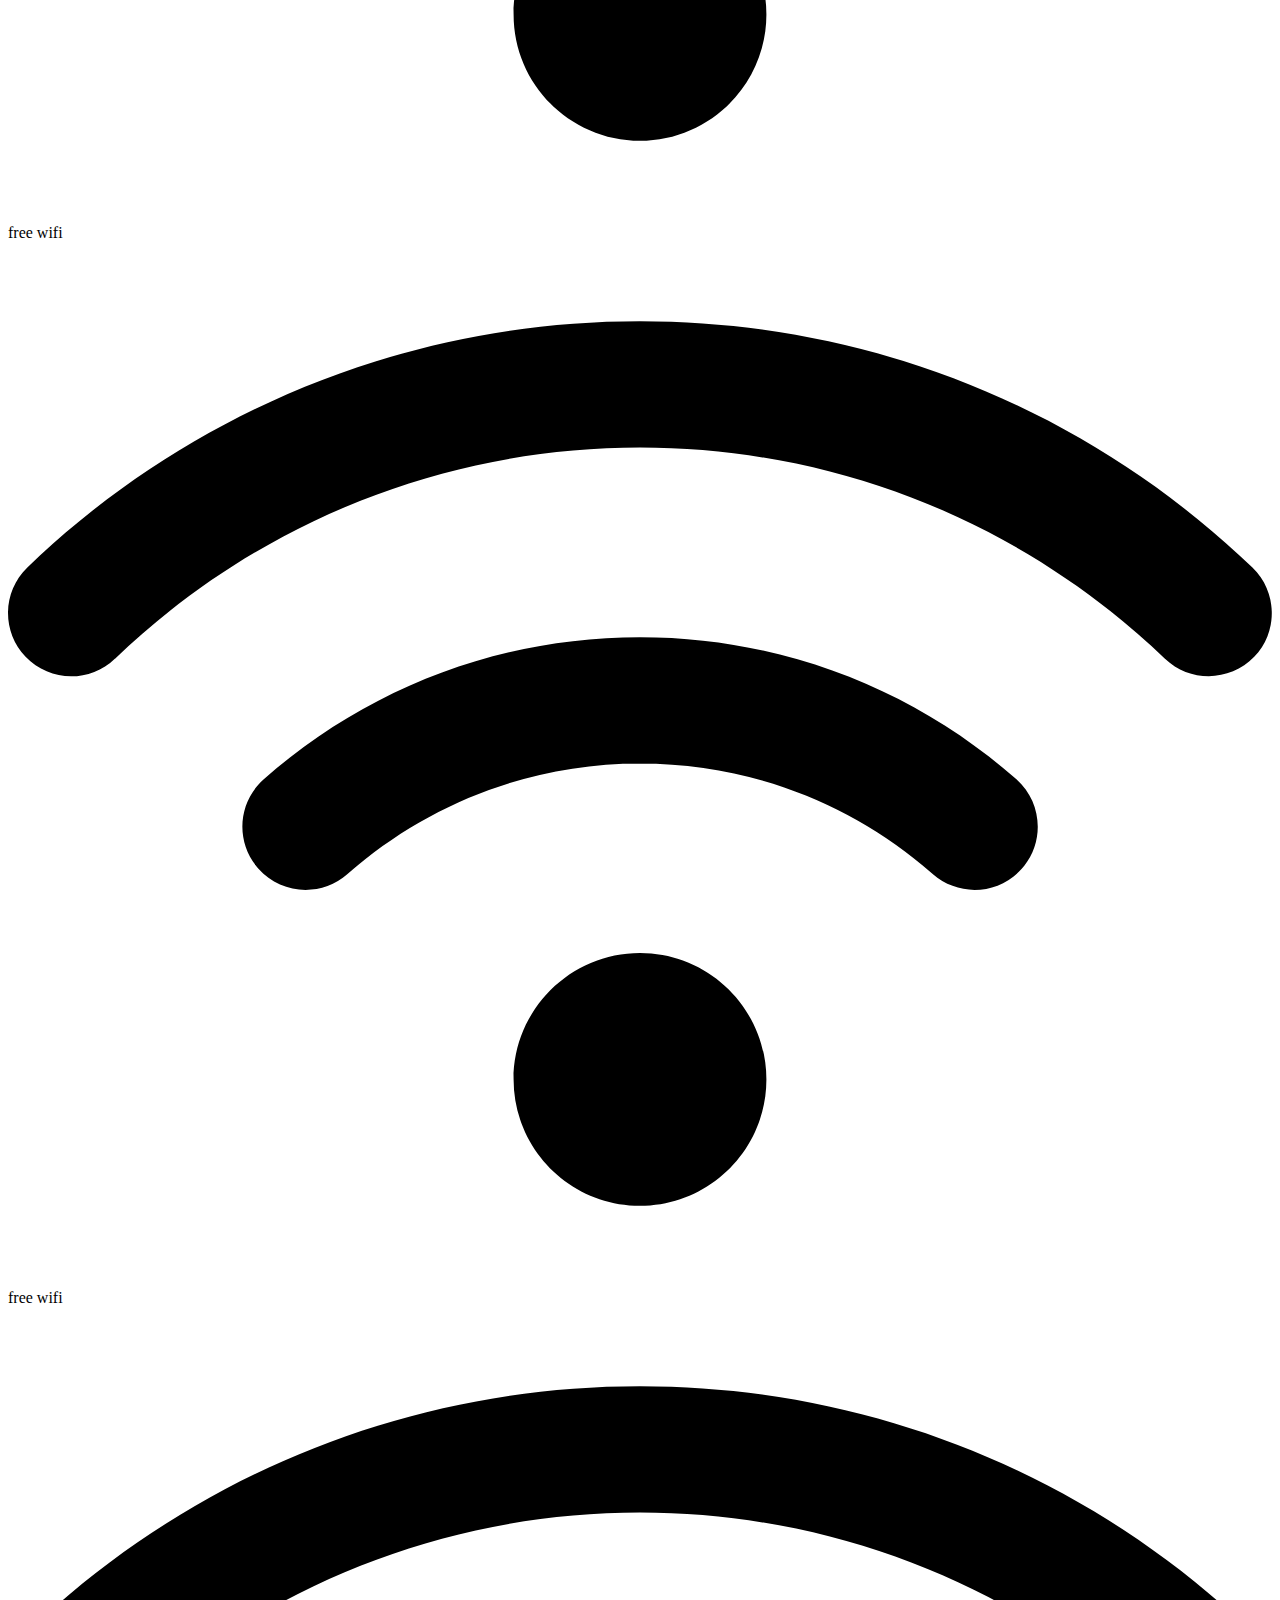
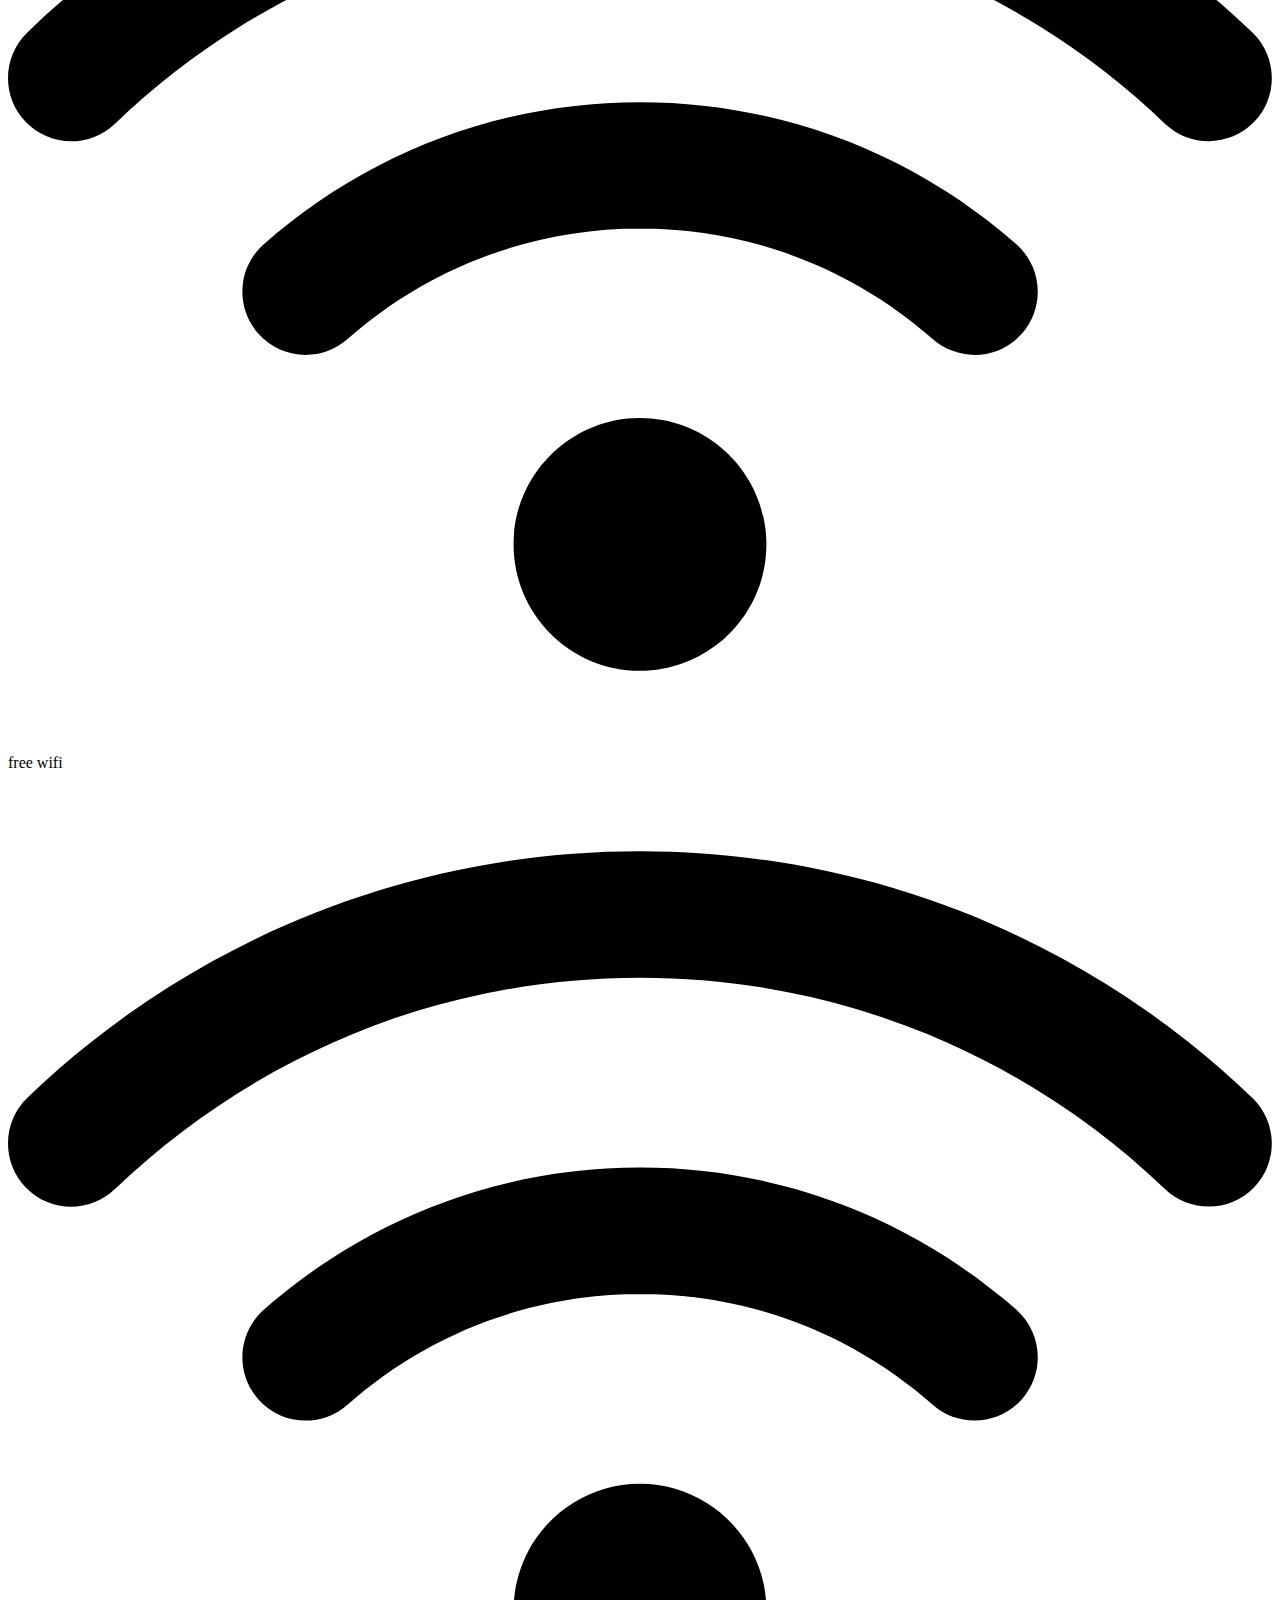
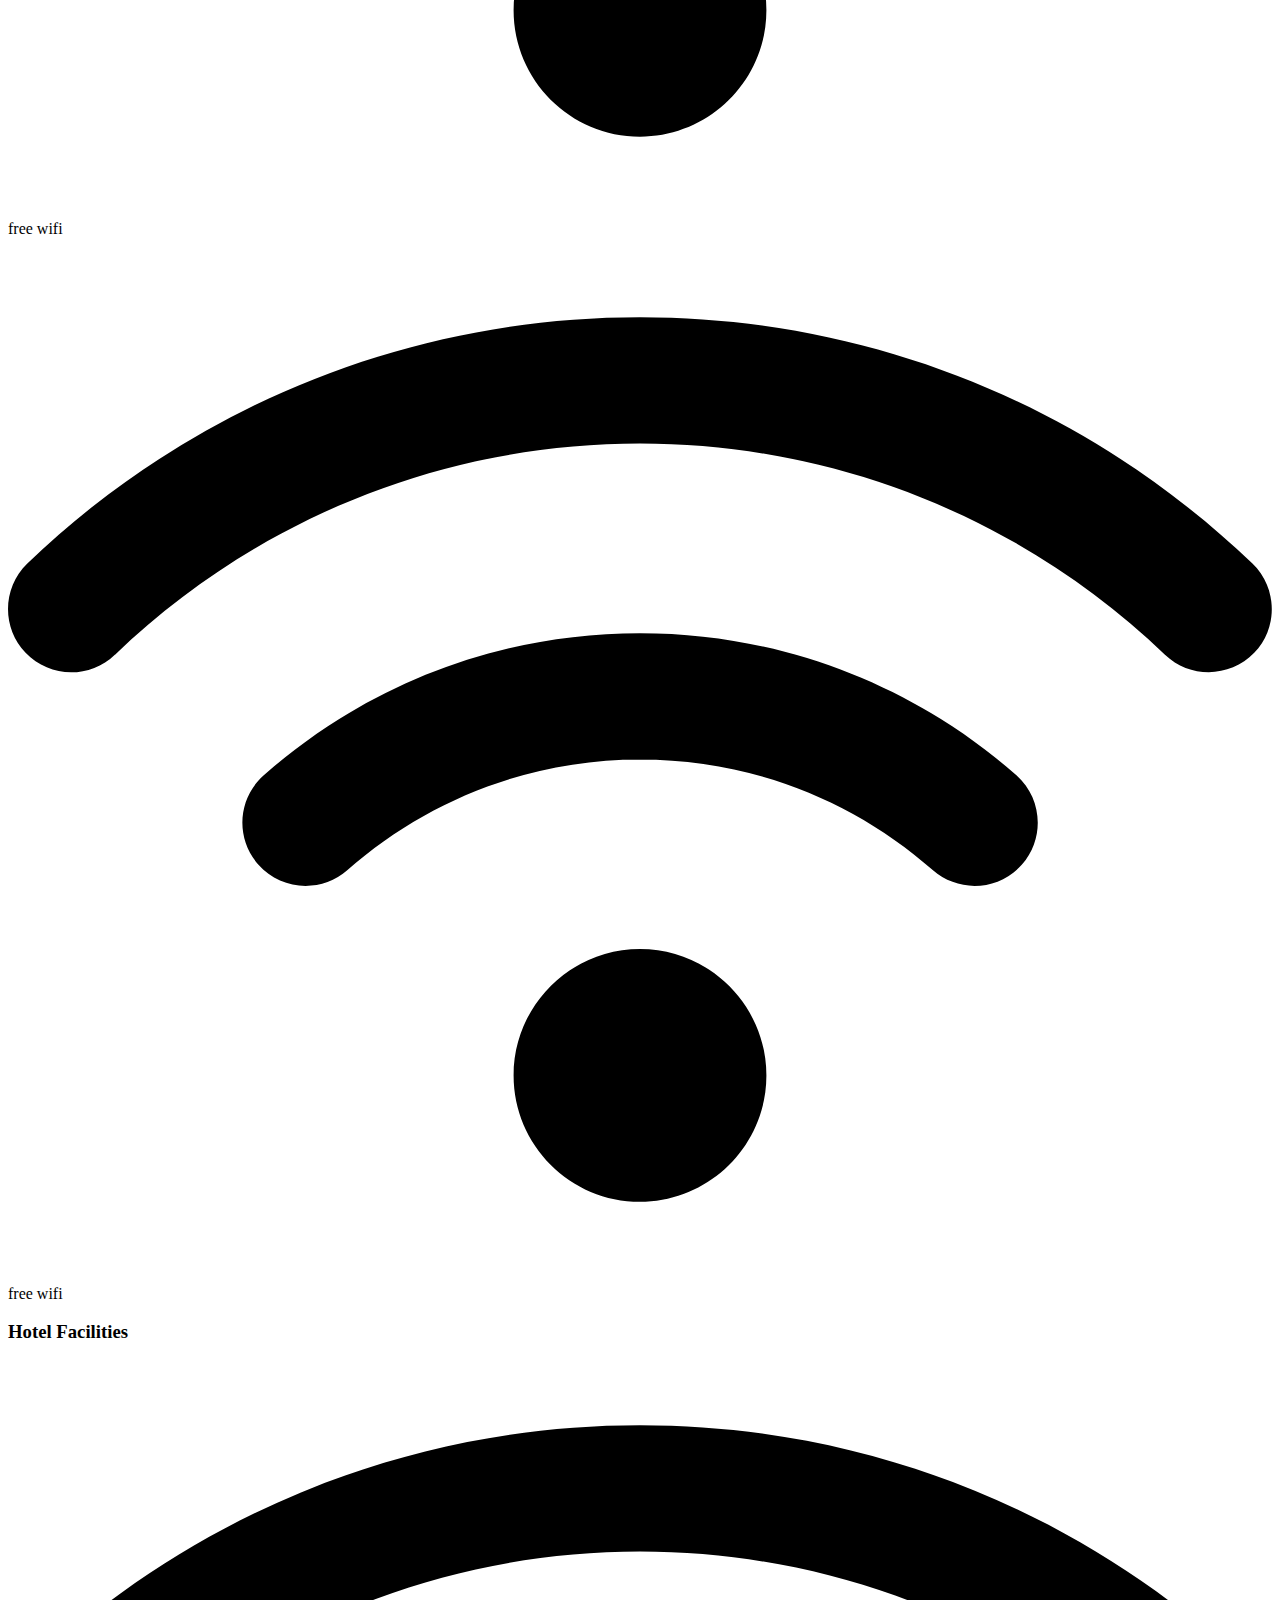
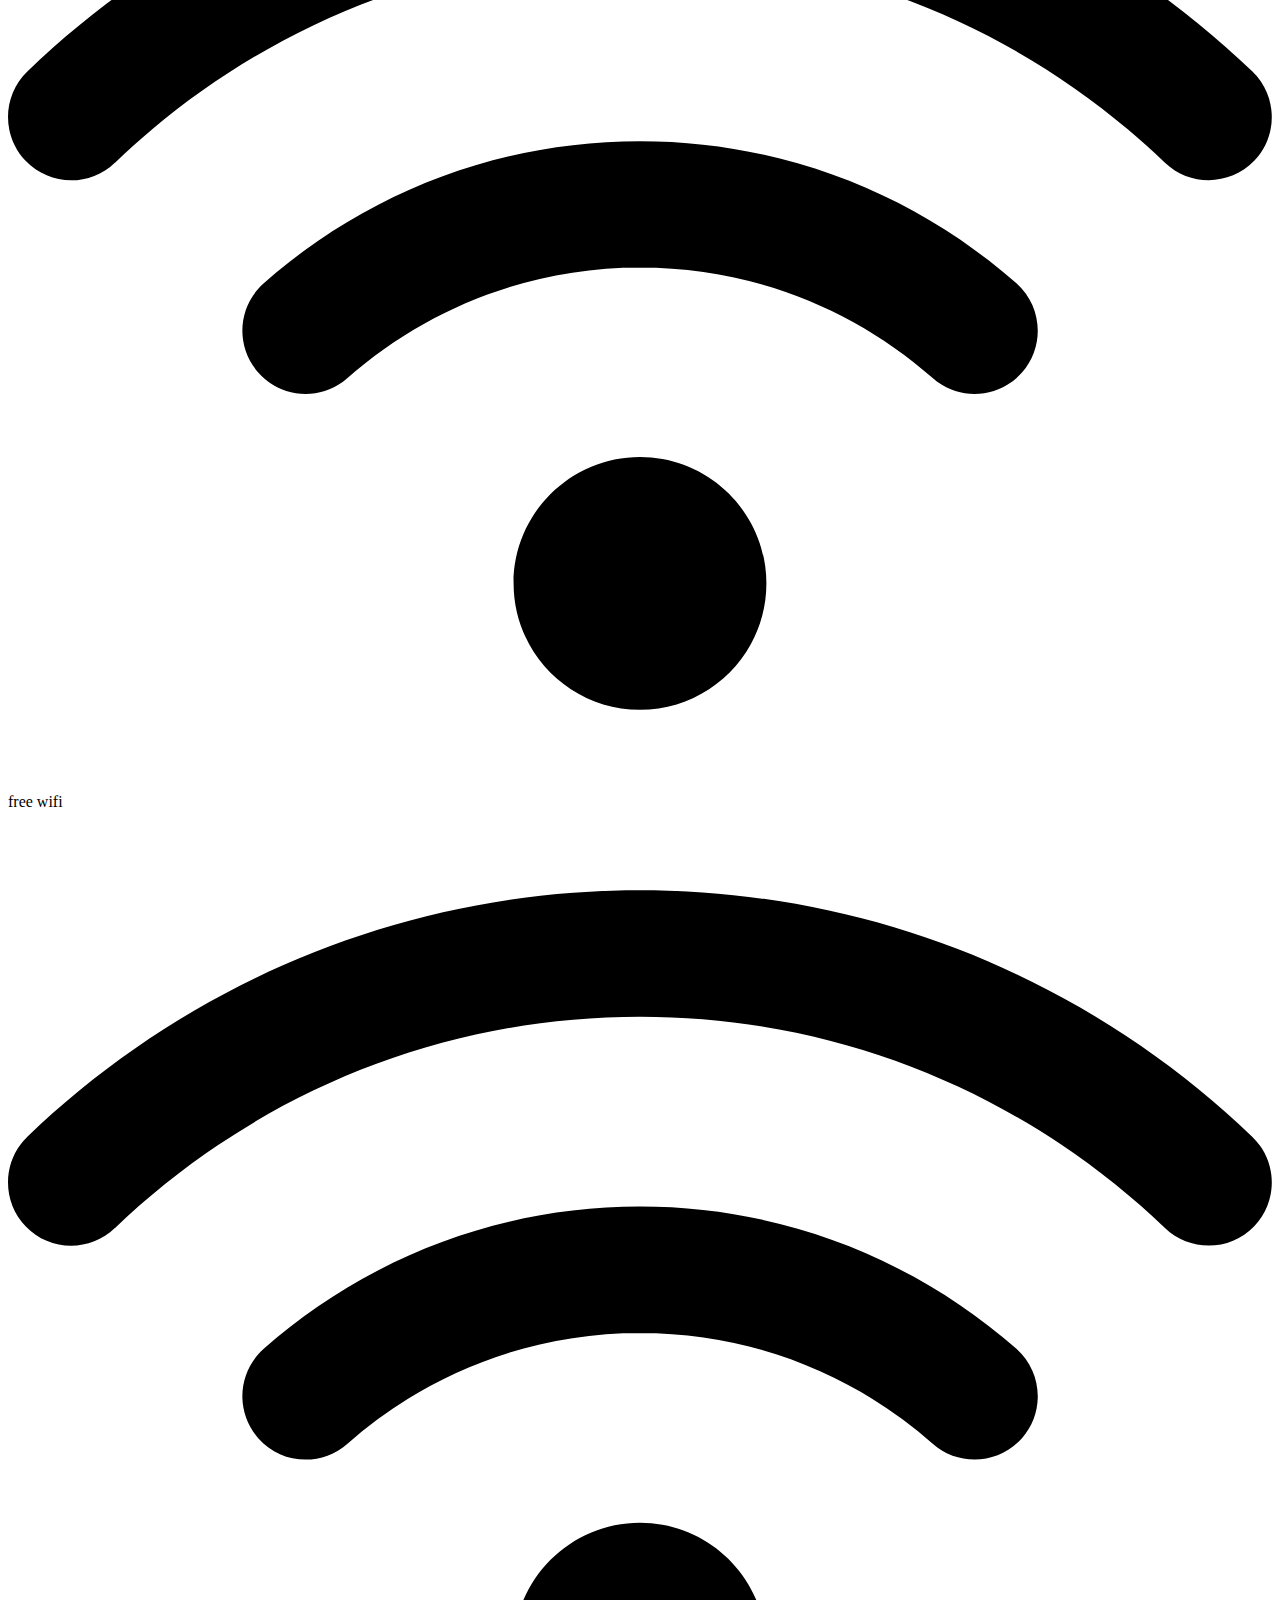
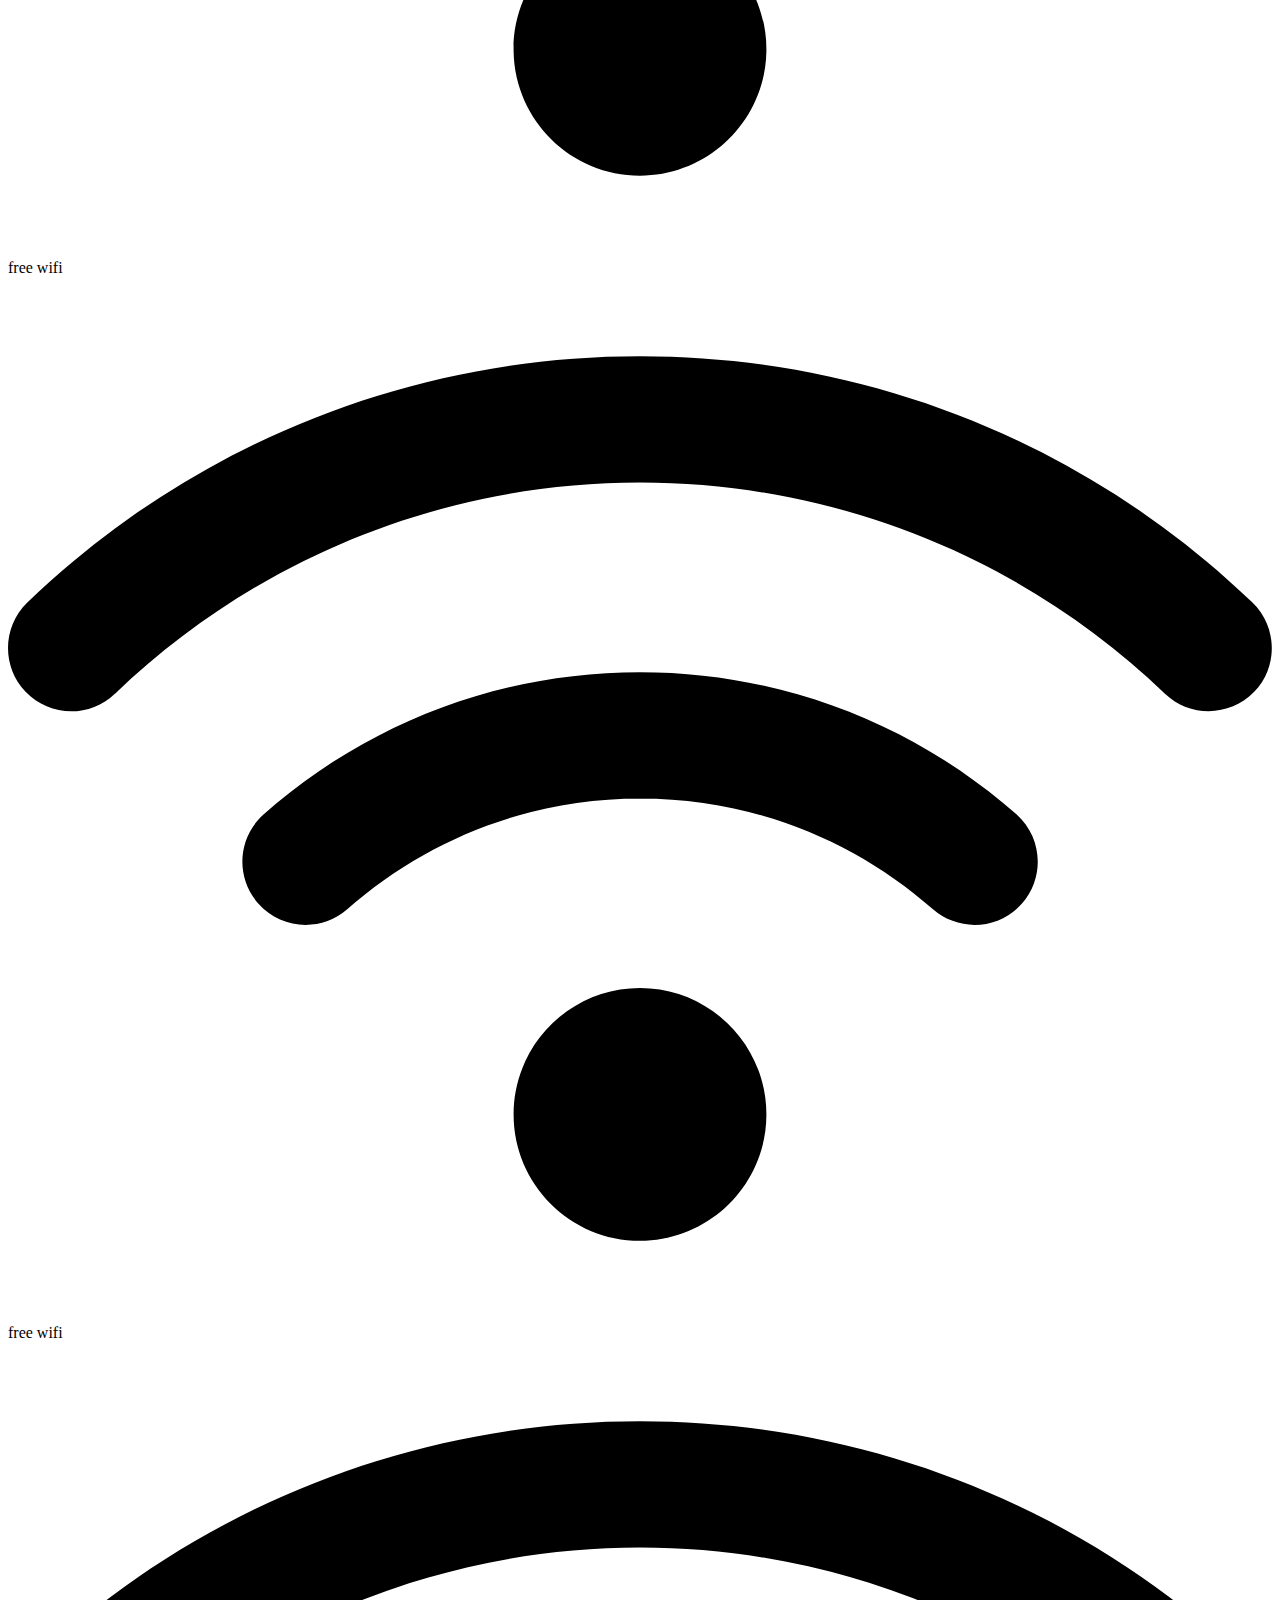
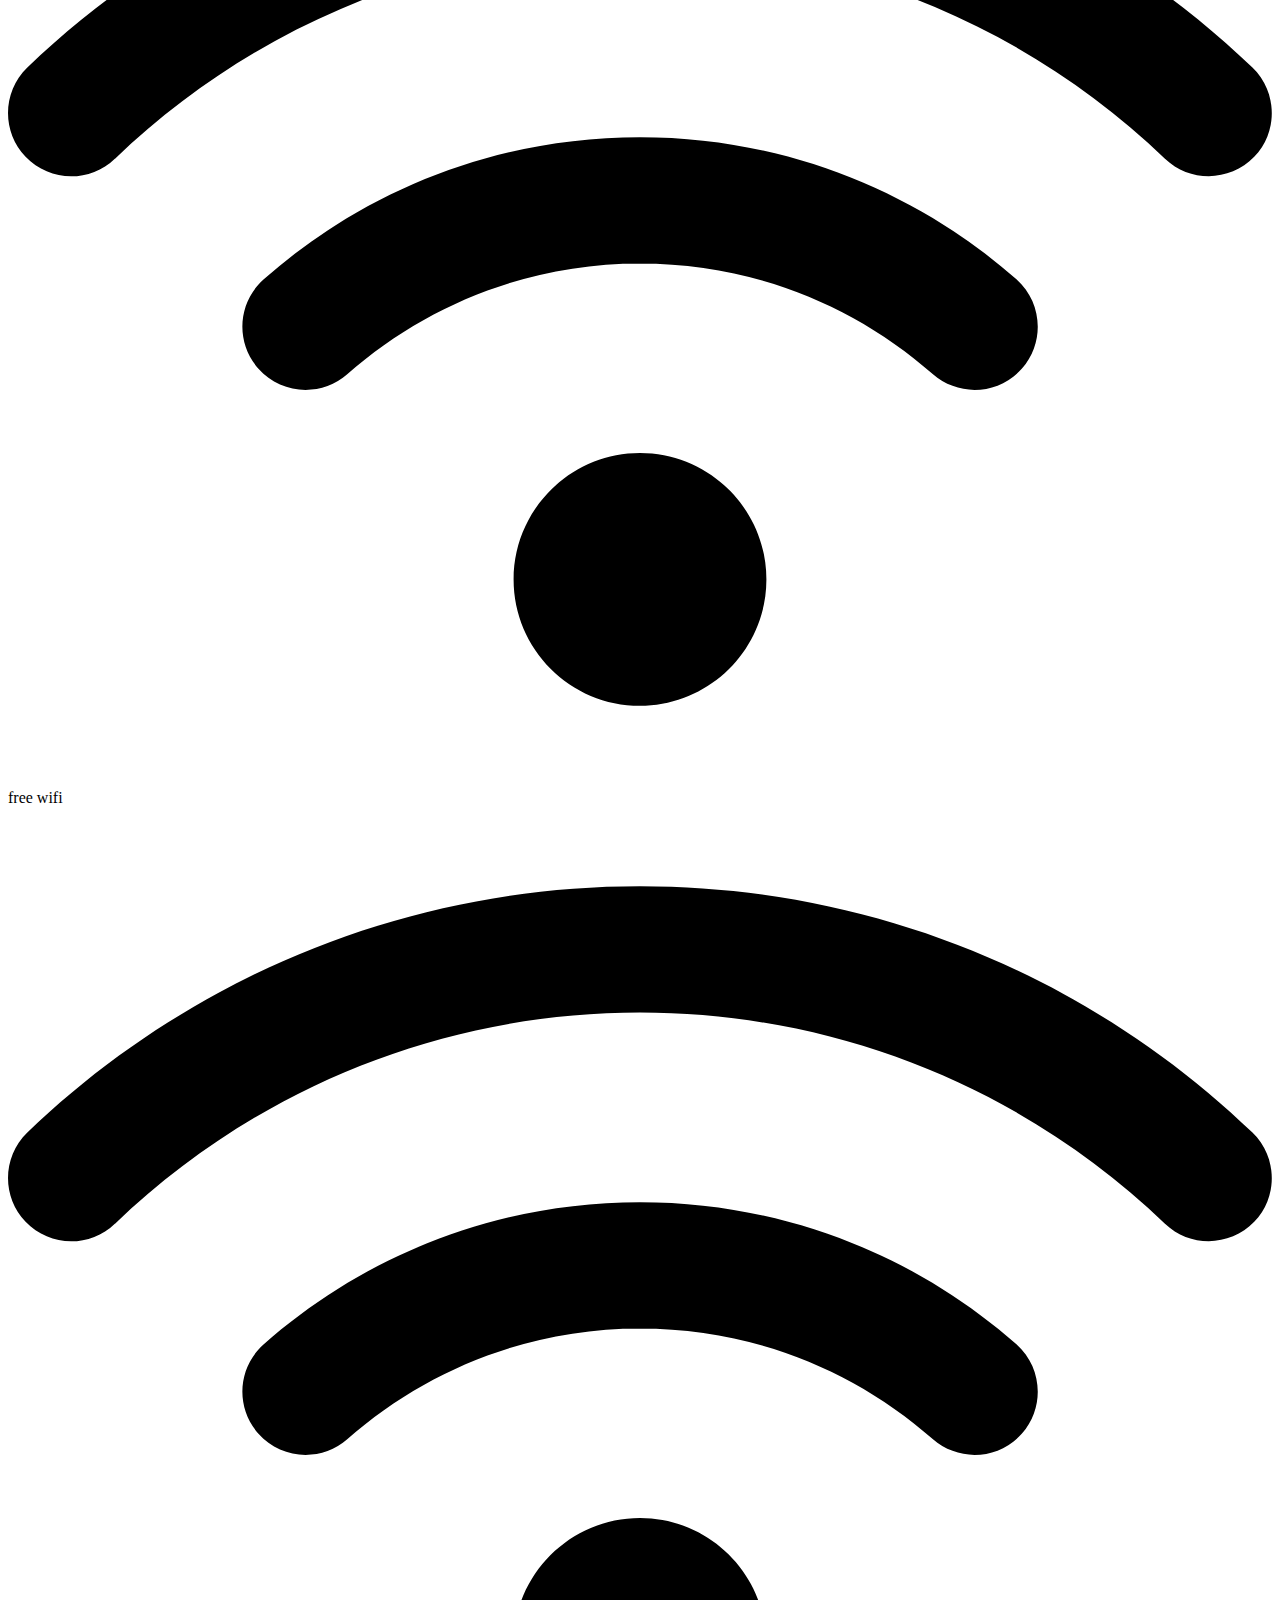
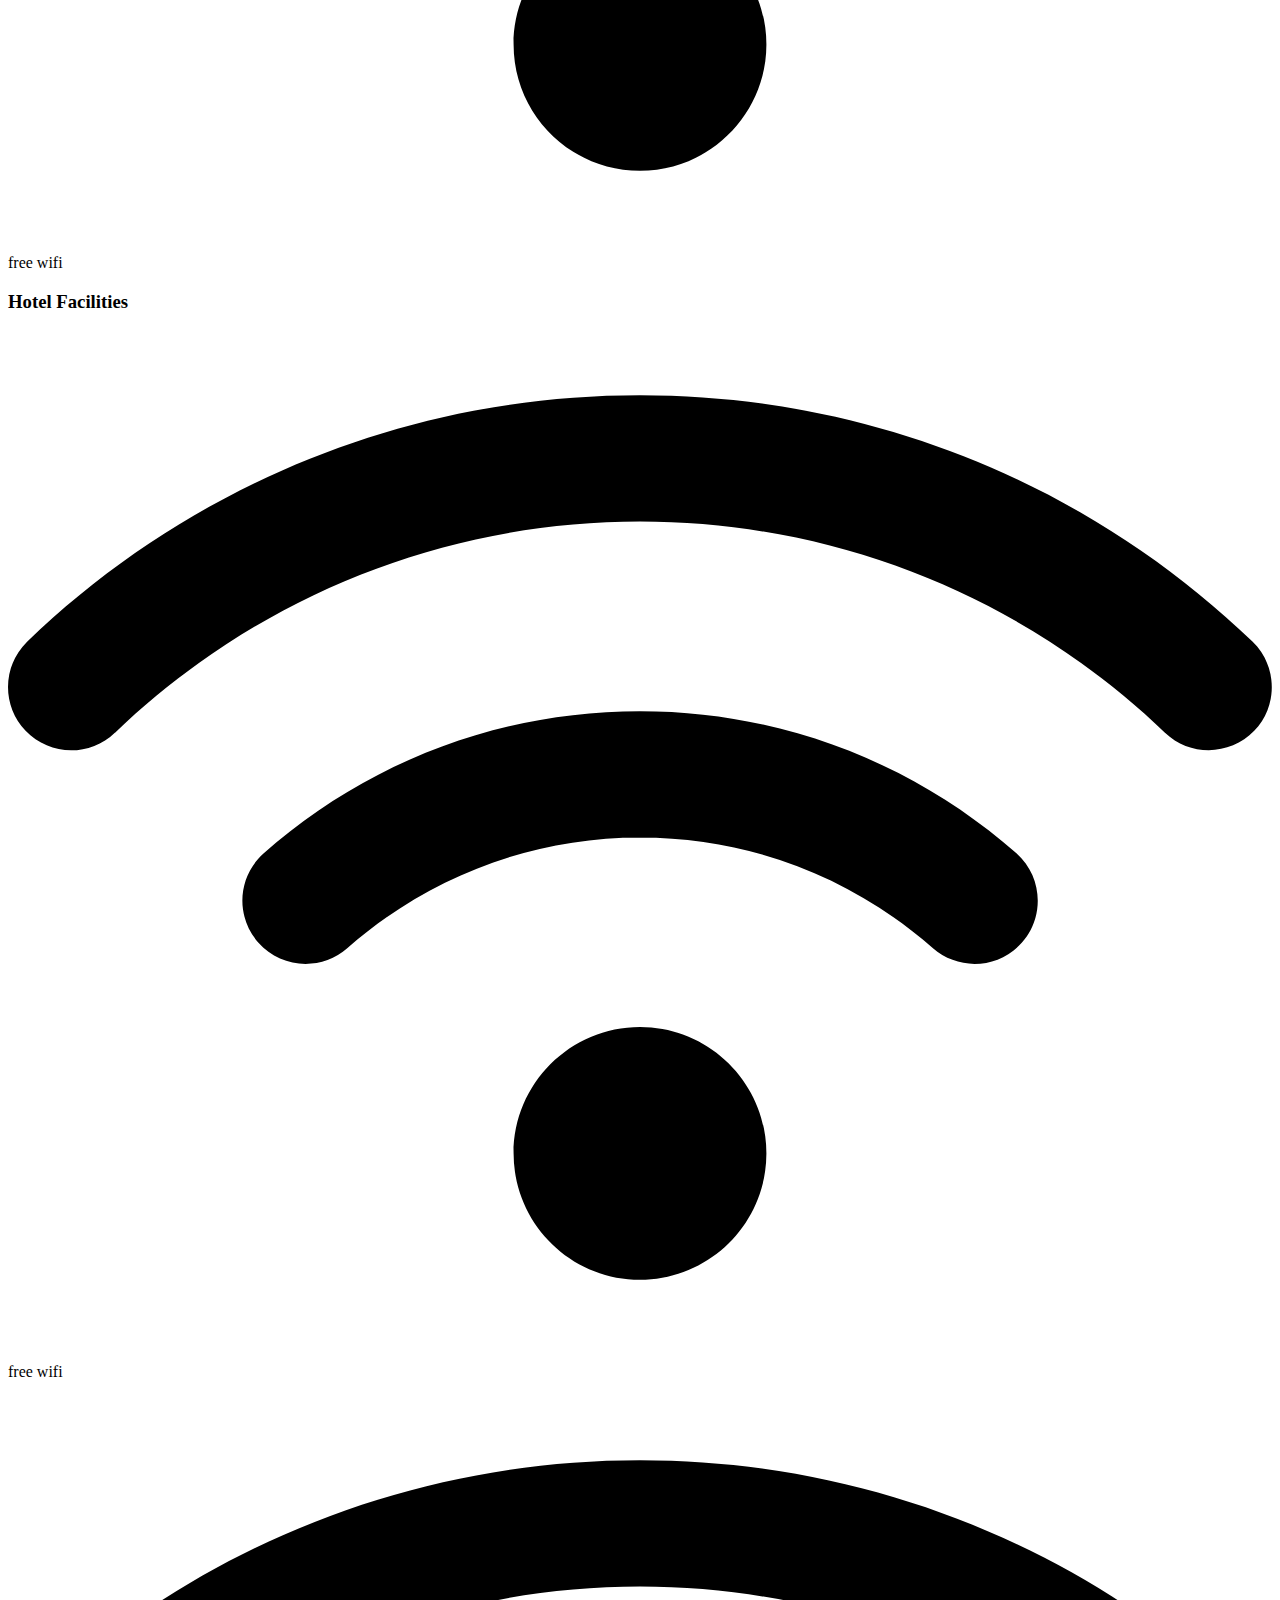
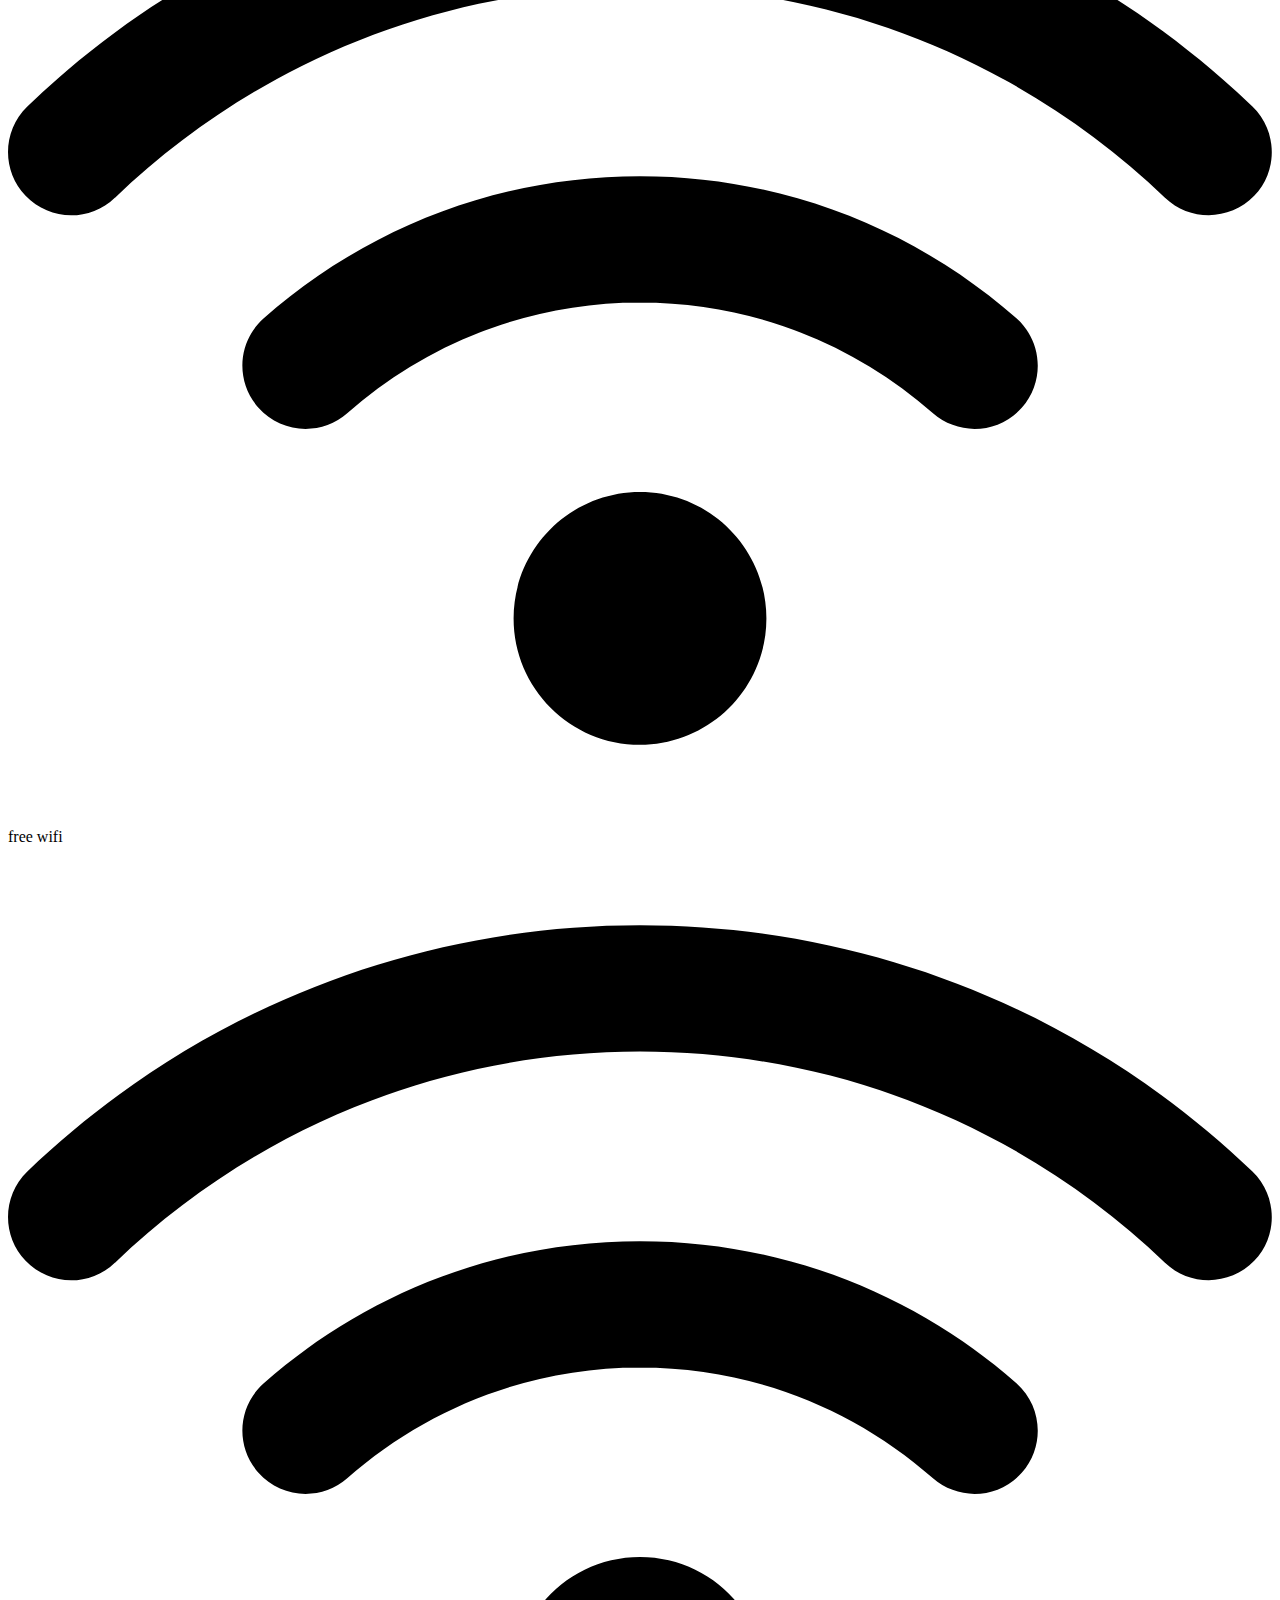
==== commit a47b3a01: "initial" ====
--- a/index.html
+++ b/index.html
@@ -3,37 +3,119 @@
   <head>
     <meta charset="utf-8" />
     <meta name="viewport" content="width=device-width, initial-scale=1" />
-    <title>Bootstrap</title>
-    <link href="https://cdn.jsdelivr.net/npm/bootstrap@5.2.2/dist/css/bootstrap.min.css" rel="stylesheet" integrity="sha384-Zenh87qX5JnK2Jl0vWa8Ck2rdkQ2Bzep5IDxbcnCeuOxjzrPF/et3URy9Bv1WTRi" crossorigin="anonymous" />
+
+    <!-- Favicon -->
+    <link href="img/favicon.ico" rel="icon" />
+
+    <!-- Icon Font Stylesheet -->
+    <link href="https://cdnjs.cloudflare.com/ajax/libs/font-awesome/5.10.0/css/all.min.css" rel="stylesheet" />
+    <link href="https://cdn.jsdelivr.net/npm/bootstrap-icons@1.4.1/font/bootstrap-icons.css" rel="stylesheet" />
+
+    <title>svargaluwihbali</title>
+
+    <!-- <link href="//netdna.bootstrapcdn.com/bootstrap/3.1.0/css/bootstrap.min.css" rel="stylesheet" id="bootstrap-css"> -->
+    <link
+      href="https://cdn.jsdelivr.net/npm/bootstrap@5.2.2/dist/css/bootstrap.min.css"
+      rel="stylesheet"
+      integrity="sha384-Zenh87qX5JnK2Jl0vWa8Ck2rdkQ2Bzep5IDxbcnCeuOxjzrPF/et3URy9Bv1WTRi"
+      crossorigin="anonymous"
+    />
+
     <link rel="stylesheet" href="style.css" />
   </head>
   <body>
+    <!-- Header Start -->
+    <!-- <div class="container bg-white px-0">
+
+        <div class="bg-white d-flex navbar-expand-lg">
+            <div class="px-5 text-start d-inline-flex">
+                <div class="d-inline-flex align-items-center py-2 me-4">
+                    <i class="fa fa-envelope text-primary me-2"></i>
+                    <p class="mb-0">info@example.com</p>
+                </div>
+                <div class="d-inline-flex align-items-center py-2">
+                    <i class="fa fa-phone-alt text-primary me-2"></i>
+                    <p class="mb-0">+012 345 6789</p>
+                </div>
+            </div>
+
+            <div class="px-5 text-end">
+                <div class="d-inline-flex align-items-center py-2">
+                    <a class="me-3" href=""><i class="fab fa-facebook-f"></i></a>
+                    <a class="me-3" href=""><i class="fab fa-twitter"></i></a>
+                    <a class="me-3" href=""><i class="fab fa-linkedin-in"></i></a>
+                    <a class="me-3" href=""><i class="fab fa-instagram"></i></a>
+                    <a class="" href=""><i class="fab fa-youtube"></i></a>
+                </div>
+            </div>
+        </div>
+
+        <div class="">
+          <div class="col-lg-3 bg-dark d-lg-block d-none d-lg-block">
+            <a href="index.html" class="navbar-brand w-100 h-100 m-0 p-0 d-flex align-items-center justify-content-center">
+                <h1 class="m-0 text-primary text-uppercase">Svarga</h1>
+            </a>
+          </div> 
+
+          mobile view
+          <nav class="navbar navbar-expand bg-white navbar-white p-3 p-lg-0">
+              <a href="index.html" class="navbar-brand d-block d-lg-none">
+                  <h1 class="m-0 text-primary text-uppercase">Svarga</h1>
+              </a>
+  
+              <button type="button" class="navbar-toggler" data-bs-toggle="collapse" data-bs-target="#navbarCollapse">
+                  <span class="navbar-toggler-icon"></span>
+              </button>
+  
+              <div class="collapse navbar-collapse justify-content-between" id="navbarCollapse">
+                  <div class="navbar-nav mr-auto py-0">
+                      <a href="index.html" class="nav-item nav-link active">Home</a>
+                      <a href="about.html" class="nav-item nav-link">About</a>
+                      <a href="service.html" class="nav-item nav-link">Services</a>
+                      <a href="room.html" class="nav-item nav-link">Rooms</a>
+                      <div class="nav-item dropdown">
+                          <a href="#" class="nav-link dropdown-toggle" data-bs-toggle="dropdown">Pages</a>
+                          <div class="dropdown-menu rounded-0 m-0">
+                              <a href="booking.html" class="dropdown-item">Booking</a>
+                              <a href="team.html" class="dropdown-item">Our Team</a>
+                              <a href="testimonial.html" class="dropdown-item">Testimonial</a>
+                          </div>
+                      </div>
+                      <a href="contact.html" class="nav-item nav-link">Contact</a>
+                  </div>
+              </div>
+          </nav>
+          end mobile view
+
+        </div>
+        
+    </div> -->
+    <!-- Header End -->
 
     <!-- NAVIGATION -->
-    <div class="bg-gradient shadow-sm">
+    <!-- <div class="bg-gradient shadow-sm">
       <div class="container">
         <nav class="navbar navbar-expand-lg">
-          <div class="container-fluid">
-            <a class="navbar-brand" href="#">
-              <img src="/asset/logo.svg" alt="" class="bg-light" />
+          
+            <a class="navbar-brand" href="index.html">
+              <div class="d-flex">
+                <img src="/asset/logo.svg" alt="" class="bg-light"/>
+                <h1 class="m-0 ms-3 text-dark text-uppercase">Svarga</h1>
+              </div>
             </a>
+            
             <button class="navbar-toggler" type="button" data-bs-toggle="collapse" data-bs-target="#navbarNav" aria-controls="navbarNav" aria-expanded="false" aria-label="Toggle navigation">
               <span class="navbar-toggler-icon"></span>
             </button>
-            <div class="d-flex">
-              <div class="input-group w-50 p-3">
-                <input type="text" class="form-control d-flex bg-light border border-0" placeholder="Search" aria-label="Recipient's username" aria-describedby="basic-addon2" />
-                <span class="input-group-text bg-light border border-0" id="basic-addon2">
-                  <img src="asset/search.svg" alt="" width="25px" />
-                </span>
-              </div>
+
+            <div class="">
               <div class="collapse navbar-collapse" id="navbarNav">
                 <ul class="navbar-nav ms-auto">
                   <li class="nav-item">
-                    <a class="nav-link active text-black" aria-current="page" href="#">Home</a>
+                    <a class="nav-link active text-black" aria-current="page" href="/index.html">Home</a>
                   </li>
                   <li class="nav-item">
-                    <a class="nav-link text-black" href="about.html">About</a>
+                    <a class="nav-link text-black" href="/view/about.html">About</a>
                   </li>
                   <li class="nav-item">
                     <a class="nav-link text-black" href="#">Room</a>
@@ -47,113 +129,180 @@
                 </ul>
               </div>
             </div>
-          </div>
+
+            <div class="collapse navbar-collapse justify-content-between container" id="navbarCollapse">
+              <div class="navbar-nav mr-auto py-0">
+                  <a href="index.html" class="nav-item nav-link active">Home</a>
+                  <a href="about.html" class="nav-item nav-link">About</a>
+                  <a href="service.html" class="nav-item nav-link">Services</a>
+                  <a href="room.html" class="nav-item nav-link">Rooms</a>
+                  <div class="nav-item dropdown">
+                      <a href="#" class="nav-link dropdown-toggle" data-bs-toggle="dropdown">Pages</a>
+                      <div class="dropdown-menu rounded-0 m-0">
+                          <a href="booking.html" class="dropdown-item">Booking</a>
+                          <a href="team.html" class="dropdown-item">Our Team</a>
+                          <a href="testimonial.html" class="dropdown-item">Testimonial</a>
+                      </div>
+                  </div>
+                  <a href="contact.html" class="nav-item nav-link">Contact</a>
+              </div>
+            </div>
         </nav>
       </div>
+    </div> -->
+    <!-- NAVBAR END -->
+
+    <!-- Carousel -->
+    <div id="carouselExampleCaptions" class="carousel slide" data-bs-ride="false" style="height: 80vh">
+      <div class="carousel-indicators">
+        <button
+          type="button"
+          data-bs-target="#carouselExampleCaptions"
+          data-bs-slide-to="0"
+          class="active"
+          aria-current="true"
+          aria-label="Slide 1"
+        ></button>
+        <button type="button" data-bs-target="#carouselExampleCaptions" data-bs-slide-to="1" aria-label="Slide 2"></button>
+        <button type="button" data-bs-target="#carouselExampleCaptions" data-bs-slide-to="2" aria-label="Slide 3"></button>
+      </div>
+
+      <div class="carousel-inner" style="height: 80vh">
+        <!-- <div class="carousel-item active">
+          <img src="https://cdn.pixabay.com/photo/2020/10/18/09/16/bedroom-5664221_1280.jpg" class="d-block w-100" />
+          <div class="carousel-caption d-none d-md-block">
+            <h5>Moringa Room</h5>
+            <p>A combination of European stylist that bring you to colonial era 1810, yet very comfortable and elegant!</p>
+          </div>
+        </div> -->
+        <div class="carousel-item active" style="height: 80vh">
+          <img src="https://cdn.pixabay.com/photo/2020/10/18/09/16/bedroom-5664221_1280.jpg" class="d-block w-100" />
+          <div class="carousel-caption d-none d-md-block">
+            <h5>Morning Room</h5>
+            <p>A combination of European stylist that bring you to colonial era 1810, yet very comfortable and elegant!</p>
+          </div>
+        </div>
+        <div class="carousel-item" style="height: 80vh">
+          <img src="https://cdn.pixabay.com/photo/2017/01/20/11/44/yoga-1994667_1280.jpg" class="d-block w-100" />
+          <div class="carousel-caption d-none d-md-block">
+            <h5>Sanatana Yoga</h5>
+            <p>The journey of relaxing and calmness among the crowd of nowadays that bring back your energy through simplicity.</p>
+          </div>
+        </div>
+        <div class="carousel-item" style="height: 80vh">
+          <img src="https://cdn.pixabay.com/photo/2018/02/27/03/36/stones-3184610_1280.jpg" class="d-block w-100" />
+          <div class="carousel-caption d-none d-md-block">
+            <h5>Catur Vedas Spa</h5>
+            <p>
+              One of the best SPA around the town that combine Balinese traditional and modern treatments. Traditional "BOREH" of Bali that refresh
+              your soul and energy.
+            </p>
+          </div>
+        </div>
+      </div>
+
+      <button class="carousel-control-prev" type="button" data-bs-target="#carouselExampleCaptions" data-bs-slide="prev">
+        <span class="carousel-control-prev-icon" aria-hidden="true"></span>
+        <span class="visually-hidden">Previous</span>
+      </button>
+      <button class="carousel-control-next" type="button" data-bs-target="#carouselExampleCaptions" data-bs-slide="next">
+        <span class="carousel-control-next-icon" aria-hidden="true"></span>
+        <span class="visually-hidden">Next</span>
+      </button>
     </div>
-    <!-- NAVBAR END -->
+    <!-- Carousel END -->
 
     <!-- BOOKING -->
-    <div class="container">
-      <div class="a-wrapper shadow-sm p-3 mb-5 bg-body rounded m-3 justify-content-evenly">
-        <div class="container p-3 w-75 d-flex">
-
-          <div class="input-group mb-3 mx-1">
-            <input type="date" class="form-control"/>
-          </div>
-
-          <div class="input-group mb-3 ">
-            <input type="date" class="form-control"/>
-          </div>
-
-          <div class="input-group mb-3 mx-1">
-            <input type="text" class="form-control" placeholder="Adult" aria-label="Adult" aria-describedby="basic-addon2" />
-            <span class="input-group-text" id="basic-addon2">
-              -
+    <!-- <div class="bg-body mt-5 rounded justify-content-evenly">
+      <div class="container w-80 d-flex">
+
+        <div class="input-group mb-3 mx-1">
+          <input type="date" class="form-control"/>
+        </div>
+
+        <div class="input-group mb-3 ">
+          <input type="date" class="form-control"/>
+        </div>
+
+        <div class="input-group mb-3 mx-1 w-50">
+          <input type="text" class="form-control" placeholder="Adult" aria-label="Adult" aria-describedby="basic-addon2" />
+          <span class="input-group-text" id="basic-addon2">
+            -
+          </span>
+          <span class="input-group-text" id="basic-addon2">
+            +
             </span>
-            <span class="input-group-text" id="basic-addon2">
-              +
-             </span>
-          </div>
-
-          <div class="input-group mb-3 mx-1">
-            <input type="text" class="form-control" placeholder="Children" aria-label="Children" aria-describedby="basic-addon2" />
-            <span class="input-group-text" id="basic-addon2">
-              -
+        </div>
+
+        <div class="input-group mb-3 mx-1 w-50">
+          <input type="text" class="form-control" placeholder="Children" aria-label="Children" aria-describedby="basic-addon2" />
+          <span class="input-group-text" id="basic-addon2">
+            -
+          </span>
+          <span class="input-group-text" id="basic-addon2">
+            +
             </span>
-            <span class="input-group-text" id="basic-addon2">
-              +
-             </span>
-          </div>
-
-        </div>
-        <div class="col d-flex justify-content-center p-0">
-          <button type="submit" class="btn btn-primary w-50">Search Availability</button>
-        </div>
-      </div>
-    </div>
+        </div>
+
+        <div class="input-group mb-3 mx-1 w-50">
+          <button type="button" class="btn btn-default btn-number" disabled="disabled" data-type="minus" data-field="quant[1]">
+              <span class="input-group-text">
+                -
+              </span>
+          </button>
+          <input type="text" name="quant[1]" class="form-control input-number" value="1" min="1" max="10" place>
+          <button type="button" class="btn btn-default btn-number" data-type="plus" data-field="quant[1]">
+              <span class="input-group-text">
+                +
+              </span>
+          </button>
+        </div>
+          <button type="submit" class="btn btn-primary w-50  mb-3">Search Availability</button>
+      </div>
+    </div> -->
     <!-- BOOKING END -->
 
-    <!-- SLIDESHOW -->
-    <div class="container">
-      <div class="aa-container m-1 shadow-sm p-0 mb-5 bg-body rounded">
-        <div id="carouselExampleCaptions" class="carousel slide p-3" data-bs-ride="false">
-          <div class="carousel-indicators">
-            <button type="button" data-bs-target="#carouselExampleCaptions" data-bs-slide-to="0" class="active" aria-current="true" aria-label="Slide 1"></button>
-            <button type="button" data-bs-target="#carouselExampleCaptions" data-bs-slide-to="1" aria-label="Slide 2"></button>
-            <button type="button" data-bs-target="#carouselExampleCaptions" data-bs-slide-to="2" aria-label="Slide 3"></button>
-          </div>
-          <div class="carousel-inner">
-            <div class="carousel-item active">
-              <img src="https://cdn.pixabay.com/photo/2020/10/18/09/16/bedroom-5664221_1280.jpg" class="d-block w-100" alt="..." />
-              <div class="carousel-caption d-none d-md-block">
-                <h5>Moringa Room</h5>
-                <p>A combination of European stylist that bring you to colonial era 1810, yet very comfortable and elegant!</p>
-              </div>
-            </div>
-            <div class="carousel-item">
-              <img src="https://cdn.pixabay.com/photo/2017/01/20/11/44/yoga-1994667_1280.jpg" class="d-block w-100" alt="..." />
-              <div class="carousel-caption d-none d-md-block">
-                <h5>Sanatana Yoga</h5>
-                <p>The journey of relaxing and calmness among the crowd of nowadays that bring back your energy through simplicity.</p>
-              </div>
-            </div>
-            <div class="carousel-item">
-              <img src="https://cdn.pixabay.com/photo/2018/02/27/03/36/stones-3184610_1280.jpg" class="d-block w-100" alt="..." />
-              <div class="carousel-caption d-none d-md-block">
-                <h5>Catur Vedas Spa</h5>
-                <p>One of the best SPA around the town that combine Balinese traditional and modern treatments. Traditional "BOREH" of Bali that refresh your soul and energy.</p>
-              </div>
-            </div>
-          </div>
-          <button class="carousel-control-prev" type="button" data-bs-target="#carouselExampleCaptions" data-bs-slide="prev">
-            <span class="carousel-control-prev-icon" aria-hidden="true"></span>
-            <span class="visually-hidden">Previous</span>
-          </button>
-          <button class="carousel-control-next" type="button" data-bs-target="#carouselExampleCaptions" data-bs-slide="next">
-            <span class="carousel-control-next-icon" aria-hidden="true"></span>
-            <span class="visually-hidden">Next</span>
-          </button>
-        </div>
-      </div>
-    </div>
-    <!-- SLIDESHOW END -->
-
     <!-- ABOUT -->
-    <div class="container">
-      <div class="a-wrapper m-5 shadow-sm p-3 mb-5 bg-body rounded">
-        <div class="card mb-3 w-100">
+    <div class="container mt-5">
+      <div class="bg-body">
+        <!-- <div class="mb-3">
           <div class="row g-0">
             <div class="col-md-4">
-              <img src="https://cdn.pixabay.com/photo/2017/06/06/08/13/hotel-2376536_1280.jpg" class="card-img rounded-start w-100" alt="..." />
+              <img
+                src="https://mdbcdn.b-cdn.net/wp-content/uploads/2020/06/vertical.webp"
+                alt="Trendy Pants and Shoes"
+                class="img-fluid rounded-start"
+              />
+            </div>
+            <div class="col-md-8">
+              <div class="card-body">
+                <h5 class="card-title">Card title</h5>
+                <p class="card-text">
+                  This is a wider card with supporting text below as a natural lead-in to
+                  additional content. This content is a little bit longer.
+                </p>
+                <p class="card-text">
+                  <small class="text-muted">Last updated 3 mins ago</small>
+                </p>
+              </div>
+            </div>
+          </div>
+        </div> -->
+
+        <div class="">
+          <div class="row g-0">
+            <div class="col-md-4">
+              <img src="https://cdn.pixabay.com/photo/2017/06/06/08/13/hotel-2376536_1280.jpg" class="card-img" />
             </div>
             <div class="col-md-8">
               <div class="card-body text-center">
                 <h5 class="card-title">Beyond Uniqueness</h5>
                 <p class="card-text">
-                  Lorem, ipsum dolor sit amet consectetur adipisicing elit. Mollitia asperiores recusandae commodi vel consequuntur id voluptate aliquid, voluptatibus quia tempore ullam, impedit aliquam dolores! Autem nisi incidunt, labore,
-                  neque veritatis dolorem sed porro officiis magni dolore nam cum ipsam optio inventore obcaecati exercitationem, sapiente perferendis voluptatum in sit quos? Voluptates voluptatum minus aliquam accusantium quae ab, facere
-                  repudiandae saepe. Ipsam ad quasi accusantium voluptate, explicabo est maiores laudantium id nemo eaque similique laborum blanditiis ducimus at non molestiae natus? Veritatis.
+                  Lorem, ipsum dolor sit amet consectetur adipisicing elit. Mollitia asperiores recusandae commodi vel consequuntur id voluptate
+                  aliquid, voluptatibus quia tempore ullam, impedit aliquam dolores! Autem nisi incidunt, labore, neque veritatis dolorem sed porro
+                  officiis magni dolore nam cum ipsam optio inventore obcaecati exercitationem, sapiente perferendis voluptatum in sit quos?
+                  Voluptates voluptatum minus aliquam accusantium quae ab, facere repudiandae saepe. Ipsam ad quasi accusantium voluptate, explicabo
+                  est maiores laudantium id nemo eaque similique laborum blanditiis ducimus at non molestiae natus? Veritatis.
                 </p>
                 <a href="#">
                   <p class="card-text position-absolute"><small class="text-muted">Get More Uniqueness</small></p>
@@ -172,10 +321,12 @@
               <div class="card-body text-center">
                 <h5 class="card-title">Beyond Relaxing</h5>
                 <p class="card-text">
-                  Lorem ipsum dolor sit amet consectetur adipisicing elit. Ea vel veritatis fugit tenetur dignissimos labore enim nam vitae aspernatur, illum quod, distinctio sunt quo illo. Ullam sint ut repellendus dicta labore esse
-                  officia velit adipisci dolores. Ea iste hic fugit earum maiores laudantium totam, inventore ut officia cum corrupti, quibusdam nemo harum dolores vero quidem excepturi iure facere adipisci repellendus in voluptatum placeat
-                  voluptas. Ut, quae neque aliquid molestias porro ex vitae rerum corporis distinctio sapiente unde necessitatibus, quidem, consequatur aperiam tenetur quo ullam eaque. Officia, labore doloribus! Fugiat in vel iusto nisi,
-                  ratione illum aliquid dolorum quod libero quidem.
+                  Lorem ipsum dolor sit amet consectetur adipisicing elit. Ea vel veritatis fugit tenetur dignissimos labore enim nam vitae
+                  aspernatur, illum quod, distinctio sunt quo illo. Ullam sint ut repellendus dicta labore esse officia velit adipisci dolores. Ea
+                  iste hic fugit earum maiores laudantium totam, inventore ut officia cum corrupti, quibusdam nemo harum dolores vero quidem excepturi
+                  iure facere adipisci repellendus in voluptatum placeat voluptas. Ut, quae neque aliquid molestias porro ex vitae rerum corporis
+                  distinctio sapiente unde necessitatibus, quidem, consequatur aperiam tenetur quo ullam eaque. Officia, labore doloribus! Fugiat in
+                  vel iusto nisi, ratione illum aliquid dolorum quod libero quidem.
                 </p>
                 <a href="#">
                   <p class="card-text position-absolute"><small class="text-muted">What's Relaxing?</small></p>
@@ -194,10 +345,12 @@
               <div class="card-body text-center">
                 <h5 class="card-title">What's Around?</h5>
                 <p class="card-text">
-                  Lorem ipsum dolor sit amet consectetur adipisicing elit. Ea vel veritatis fugit tenetur dignissimos labore enim nam vitae aspernatur, illum quod, distinctio sunt quo illo. Ullam sint ut repellendus dicta labore esse
-                  officia velit adipisci dolores. Ea iste hic fugit earum maiores laudantium totam, inventore ut officia cum corrupti, quibusdam nemo harum dolores vero quidem excepturi iure facere adipisci repellendus in voluptatum placeat
-                  voluptas. Ut, quae neque aliquid molestias porro ex vitae rerum corporis distinctio sapiente unde necessitatibus, quidem, consequatur aperiam tenetur quo ullam eaque. Officia, labore doloribus! Fugiat in vel iusto nisi,
-                  ratione illum aliquid dolorum quod libero quidem.
+                  Lorem ipsum dolor sit amet consectetur adipisicing elit. Ea vel veritatis fugit tenetur dignissimos labore enim nam vitae
+                  aspernatur, illum quod, distinctio sunt quo illo. Ullam sint ut repellendus dicta labore esse officia velit adipisci dolores. Ea
+                  iste hic fugit earum maiores laudantium totam, inventore ut officia cum corrupti, quibusdam nemo harum dolores vero quidem excepturi
+                  iure facere adipisci repellendus in voluptatum placeat voluptas. Ut, quae neque aliquid molestias porro ex vitae rerum corporis
+                  distinctio sapiente unde necessitatibus, quidem, consequatur aperiam tenetur quo ullam eaque. Officia, labore doloribus! Fugiat in
+                  vel iusto nisi, ratione illum aliquid dolorum quod libero quidem.
                 </p>
                 <a href="#">
                   <p class="card-text position-absolute"><small class="text-muted">See what around us!</small></p>
@@ -219,11 +372,13 @@
           </div>
           <div></div>
         </div>
-        <div class="des">
+        <div>
           <p>
-            Lorem ipsum dolor, sit amet consectetur adipisicing elit. Voluptas, fuga nam laborum quasi ipsum hic molestiae eius in accusantium illo rerum sed aspernatur quis nulla distinctio? Magnam, consequuntur corporis. Id laborum
-            expedita obcaecati aliquam velit facere consequuntur. Qui exercitationem totam sint tenetur nesciunt, numquam quidem, animi tempora accusamus quasi vitae eligendi quae iure inventore beatae non architecto, quam nisi? Et quis
-            iure voluptatem neque reiciendis itaque quam illum aspernatur, hic facilis mollitia eaque ipsum quas vero voluptatum ratione rerum? Omnis, tempore consequuntur ex temporibus adipisci saepe distinctio similique eos ipsa,
+            Lorem ipsum dolor, sit amet consectetur adipisicing elit. Voluptas, fuga nam laborum quasi ipsum hic molestiae eius in accusantium illo
+            rerum sed aspernatur quis nulla distinctio? Magnam, consequuntur corporis. Id laborum expedita obcaecati aliquam velit facere
+            consequuntur. Qui exercitationem totam sint tenetur nesciunt, numquam quidem, animi tempora accusamus quasi vitae eligendi quae iure
+            inventore beatae non architecto, quam nisi? Et quis iure voluptatem neque reiciendis itaque quam illum aspernatur, hic facilis mollitia
+            eaque ipsum quas vero voluptatum ratione rerum? Omnis, tempore consequuntur ex temporibus adipisci saepe distinctio similique eos ipsa,
             reiciendis debitis aliquam! Fugit obcaecati facere id sequi nulla voluptates.
           </p>
         </div>
@@ -286,107 +441,104 @@
     <!-- FACILITIES -->
     <div class="container">
       <div class="wrapper bg-light d-flex justify-content-center align-items-center shadow-sm p-3 mb-0 bg-body rounded">
-        
-
         <!-- Facilities 1 -->
         <div class="justify-content-between me-4">
-            <h3 class="text-center">Hotel Facilities</h3>
-
-            <div class="row justtify-content-left icon1 mt-4">
-              <div class="col-3 icon1">
-                <img src="/asset/wifi-solid.svg" alt="" />
-              </div>
-              <div class="col-9 align-self-center">
-                <p >free wifi</p>
-              </div>
-            </div>
-
-            <div class="row justtify-content-left icon1 mt-4">
-              <div class="col-3 icon1">
-                <img src="/asset/wifi-solid.svg" alt="" />
-              </div>
-              <div class="col-9 align-self-center">
-                <p >free wifi</p>
-              </div>
-            </div>
-
-            <div class="row justtify-content-left icon1 mt-4">
-              <div class="col-3 icon1">
-                <img src="/asset/wifi-solid.svg" alt="" />
-              </div>
-              <div class="col-9 align-self-center">
-                <p >free wifi</p>
-              </div>
-            </div>
-
-            <div class="row justtify-content-left icon1 mt-4">
-              <div class="col-3 icon1">
-                <img src="/asset/wifi-solid.svg" alt="" />
-              </div>
-              <div class="col-9 align-self-center">
-                <p >free wifi</p>
-              </div>
-            </div>
-
-            <div class="row justtify-content-left icon1 mt-4">
-              <div class="col-3 icon1">
-                <img src="/asset/wifi-solid.svg" alt="" />
-              </div>
-              <div class="col-9 align-self-center">
-                <p >free wifi</p>
-              </div>
-            </div>
+          <h3 class="text-center">Hotel Facilities</h3>
+
+          <div class="row justtify-content-left icon1 mt-4">
+            <div class="col-3 icon1">
+              <img src="/asset/wifi-solid.svg" alt="" />
+            </div>
+            <div class="col-9 align-self-center">
+              <p>free wifi</p>
+            </div>
+          </div>
+
+          <div class="row justtify-content-left icon1 mt-4">
+            <div class="col-3 icon1">
+              <img src="/asset/wifi-solid.svg" alt="" />
+            </div>
+            <div class="col-9 align-self-center">
+              <p>free wifi</p>
+            </div>
+          </div>
+
+          <div class="row justtify-content-left icon1 mt-4">
+            <div class="col-3 icon1">
+              <img src="/asset/wifi-solid.svg" alt="" />
+            </div>
+            <div class="col-9 align-self-center">
+              <p>free wifi</p>
+            </div>
+          </div>
+
+          <div class="row justtify-content-left icon1 mt-4">
+            <div class="col-3 icon1">
+              <img src="/asset/wifi-solid.svg" alt="" />
+            </div>
+            <div class="col-9 align-self-center">
+              <p>free wifi</p>
+            </div>
+          </div>
+
+          <div class="row justtify-content-left icon1 mt-4">
+            <div class="col-3 icon1">
+              <img src="/asset/wifi-solid.svg" alt="" />
+            </div>
+            <div class="col-9 align-self-center">
+              <p>free wifi</p>
+            </div>
+          </div>
         </div>
 
         <!-- Facilities 2-->
         <div class="justify-content-between me-4">
-            <h3 class="text-center">Hotel Facilities</h3>
-
-            <div class="row justtify-content-left icon1 mt-4">
-              <div class="col-3 icon1">
-                <img src="/asset/wifi-solid.svg" alt="" />
-              </div>
-              <div class="col-9 align-self-center">
-                <p >free wifi</p>
-              </div>
-            </div>
-
-            <div class="row justtify-content-left icon1 mt-4">
-              <div class="col-3 icon1">
-                <img src="/asset/wifi-solid.svg" alt="" />
-              </div>
-              <div class="col-9 align-self-center">
-                <p >free wifi</p>
-              </div>
-            </div>
-
-            <div class="row justtify-content-left icon1 mt-4">
-              <div class="col-3 icon1">
-                <img src="/asset/wifi-solid.svg" alt="" />
-              </div>
-              <div class="col-9 align-self-center">
-                <p >free wifi</p>
-              </div>
-            </div>
-
-            <div class="row justtify-content-left icon1 mt-4">
-              <div class="col-3 icon1">
-                <img src="/asset/wifi-solid.svg" alt="" />
-              </div>
-              <div class="col-9 align-self-center">
-                <p >free wifi</p>
-              </div>
-            </div>
-
-            <div class="row justtify-content-left icon1 mt-4">
-              <div class="col-3 icon1">
-                <img src="/asset/wifi-solid.svg" alt="" />
-              </div>
-              <div class="col-9 align-self-center">
-                <p >free wifi</p>
-              </div>
-            </div>
-
+          <h3 class="text-center">Hotel Facilities</h3>
+
+          <div class="row justtify-content-left icon1 mt-4">
+            <div class="col-3 icon1">
+              <img src="/asset/wifi-solid.svg" alt="" />
+            </div>
+            <div class="col-9 align-self-center">
+              <p>free wifi</p>
+            </div>
+          </div>
+
+          <div class="row justtify-content-left icon1 mt-4">
+            <div class="col-3 icon1">
+              <img src="/asset/wifi-solid.svg" alt="" />
+            </div>
+            <div class="col-9 align-self-center">
+              <p>free wifi</p>
+            </div>
+          </div>
+
+          <div class="row justtify-content-left icon1 mt-4">
+            <div class="col-3 icon1">
+              <img src="/asset/wifi-solid.svg" alt="" />
+            </div>
+            <div class="col-9 align-self-center">
+              <p>free wifi</p>
+            </div>
+          </div>
+
+          <div class="row justtify-content-left icon1 mt-4">
+            <div class="col-3 icon1">
+              <img src="/asset/wifi-solid.svg" alt="" />
+            </div>
+            <div class="col-9 align-self-center">
+              <p>free wifi</p>
+            </div>
+          </div>
+
+          <div class="row justtify-content-left icon1 mt-4">
+            <div class="col-3 icon1">
+              <img src="/asset/wifi-solid.svg" alt="" />
+            </div>
+            <div class="col-9 align-self-center">
+              <p>free wifi</p>
+            </div>
+          </div>
         </div>
 
         <!-- Facilities 3-->
@@ -398,48 +550,46 @@
               <img src="/asset/wifi-solid.svg" alt="" />
             </div>
             <div class="col-9 align-self-center">
-              <p >free wifi</p>
-            </div>
-          </div>
-
-          <div class="row justtify-content-left icon1 mt-4">
-            <div class="col-3 icon1">
-              <img src="/asset/wifi-solid.svg" alt="" />
-            </div>
-            <div class="col-9 align-self-center">
-              <p >free wifi</p>
-            </div>
-          </div>
-
-          <div class="row justtify-content-left icon1 mt-4">
-            <div class="col-3 icon1">
-              <img src="/asset/wifi-solid.svg" alt="" />
-            </div>
-            <div class="col-9 align-self-center">
-              <p >free wifi</p>
-            </div>
-          </div>
-
-          <div class="row justtify-content-left icon1 mt-4">
-            <div class="col-3 icon1">
-              <img src="/asset/wifi-solid.svg" alt="" />
-            </div>
-            <div class="col-9 align-self-center">
-              <p >free wifi</p>
-            </div>
-          </div>
-
-          <div class="row justtify-content-left icon1 mt-4">
-            <div class="col-3 icon1">
-              <img src="/asset/wifi-solid.svg" alt="" />
-            </div>
-            <div class="col-9 align-self-center">
-              <p >free wifi</p>
-            </div>
-          </div>
-
-      </div>
-        
+              <p>free wifi</p>
+            </div>
+          </div>
+
+          <div class="row justtify-content-left icon1 mt-4">
+            <div class="col-3 icon1">
+              <img src="/asset/wifi-solid.svg" alt="" />
+            </div>
+            <div class="col-9 align-self-center">
+              <p>free wifi</p>
+            </div>
+          </div>
+
+          <div class="row justtify-content-left icon1 mt-4">
+            <div class="col-3 icon1">
+              <img src="/asset/wifi-solid.svg" alt="" />
+            </div>
+            <div class="col-9 align-self-center">
+              <p>free wifi</p>
+            </div>
+          </div>
+
+          <div class="row justtify-content-left icon1 mt-4">
+            <div class="col-3 icon1">
+              <img src="/asset/wifi-solid.svg" alt="" />
+            </div>
+            <div class="col-9 align-self-center">
+              <p>free wifi</p>
+            </div>
+          </div>
+
+          <div class="row justtify-content-left icon1 mt-4">
+            <div class="col-3 icon1">
+              <img src="/asset/wifi-solid.svg" alt="" />
+            </div>
+            <div class="col-9 align-self-center">
+              <p>free wifi</p>
+            </div>
+          </div>
+        </div>
       </div>
     </div>
     <!-- FACILITIES END -->
@@ -488,6 +638,11 @@
       </div>
     </div>
     <!-- FOOTER -->
-    <script src="https://cdn.jsdelivr.net/npm/bootstrap@5.2.2/dist/js/bootstrap.bundle.min.js" integrity="sha384-OERcA2EqjJCMA+/3y+gxIOqMEjwtxJY7qPCqsdltbNJuaOe923+mo//f6V8Qbsw3" crossorigin="anonymous"></script>
+
+    <script
+      src="https://cdn.jsdelivr.net/npm/bootstrap@5.2.2/dist/js/bootstrap.bundle.min.js"
+      integrity="sha384-OERcA2EqjJCMA+/3y+gxIOqMEjwtxJY7qPCqsdltbNJuaOe923+mo//f6V8Qbsw3"
+      crossorigin="anonymous"
+    ></script>
   </body>
 </html>
